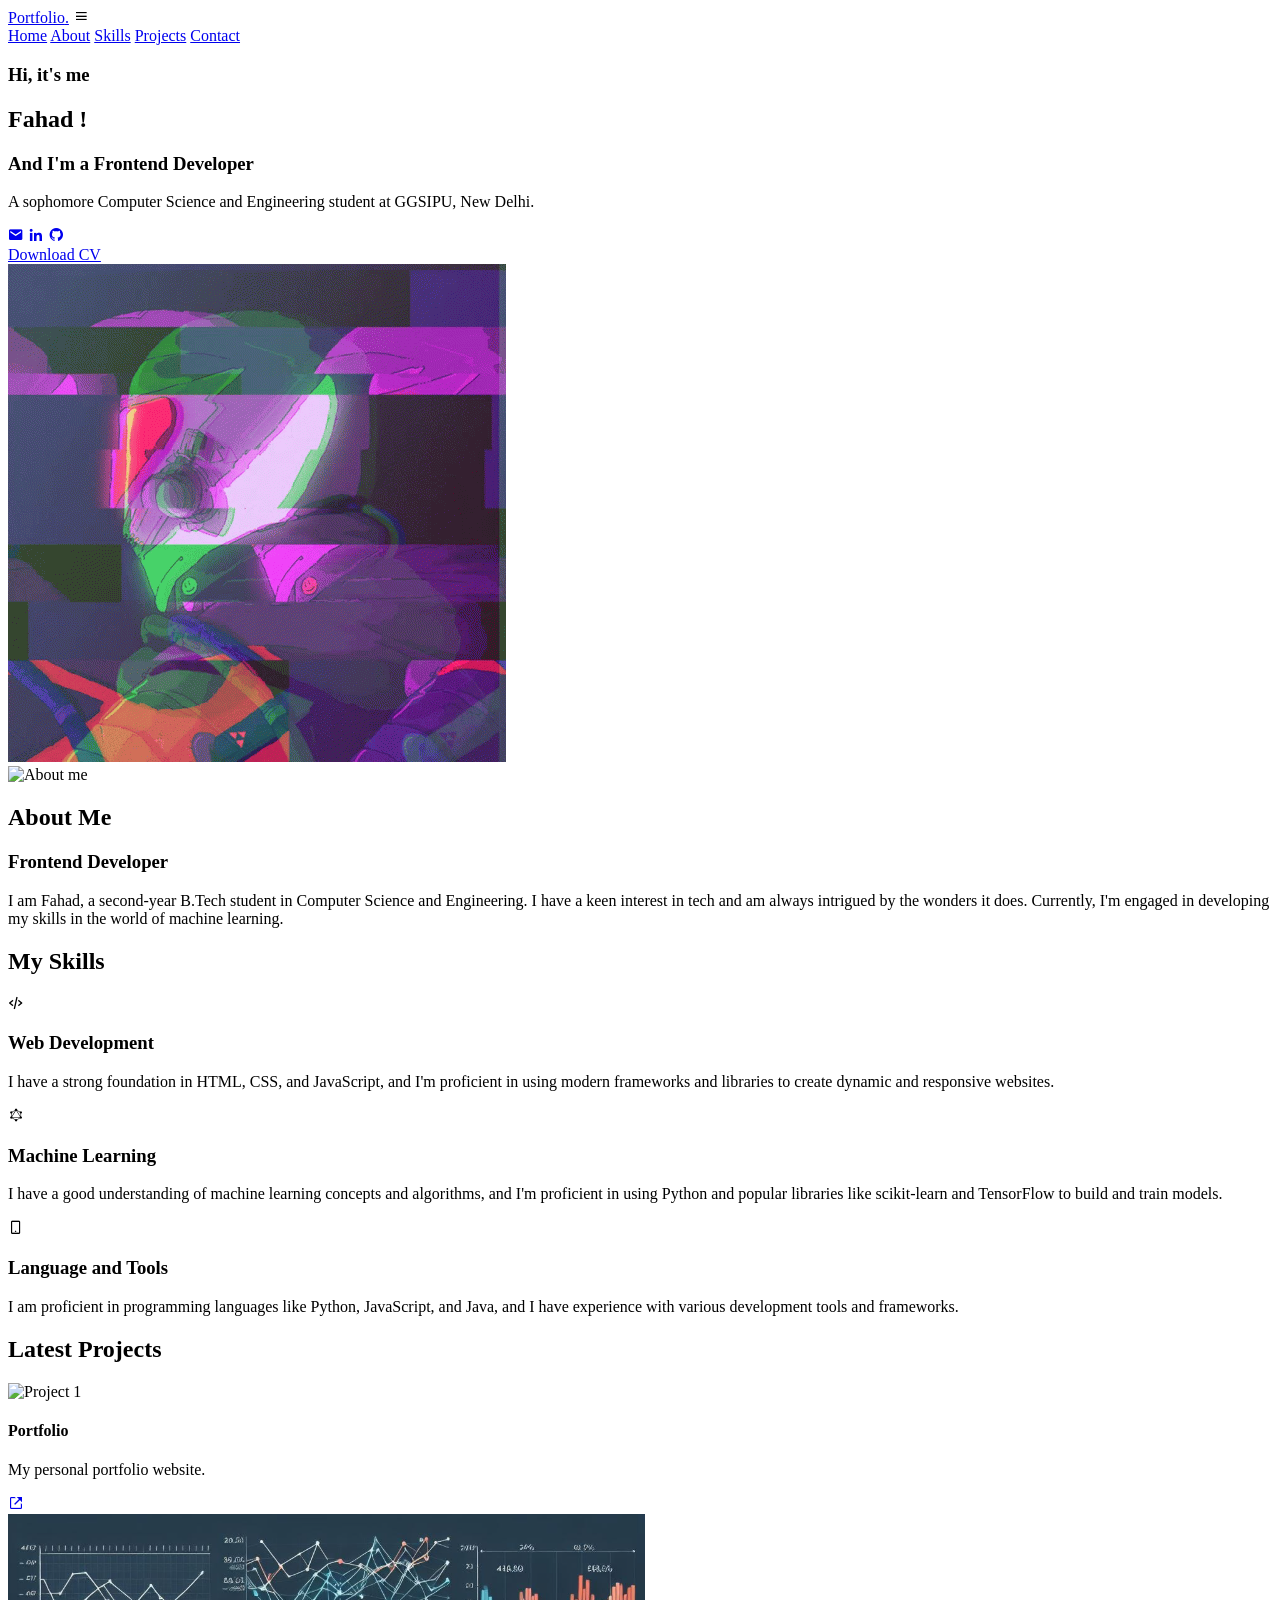
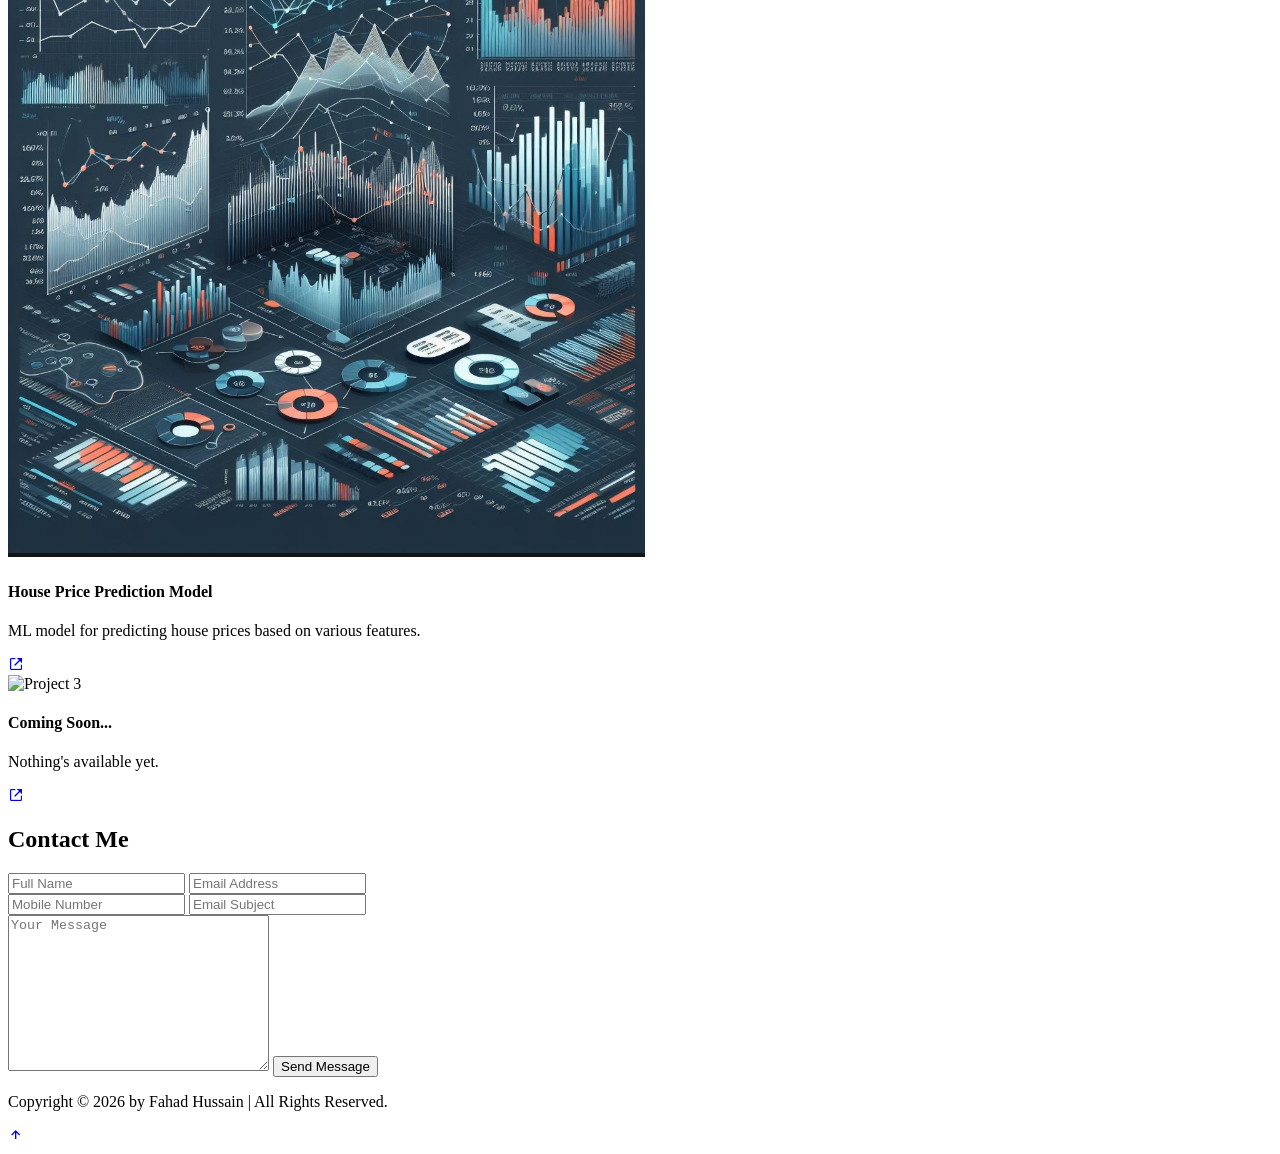
==== portfolio2.0/index.html @ 551f6c72 "Rename index.html to portfolio2.0/index.html" ====
<!DOCTYPE html>
<html lang="en">
<head>
  <meta charset="UTF-8" />
  <meta name="viewport" content="width=device-width, initial-scale=1.0" />
  <title>Portfolio | FAHAD HUSSAIN</title>
  <link rel="stylesheet" href="style.css" />
  <!-- Boxicons CDN (icons) -->
  <link href="https://unpkg.com/boxicons@2.1.4/css/boxicons.min.css" rel="stylesheet" />
</head>
<body>
  <header class="header">
    <a href="#" class="logo">Portfolio<span>.</span></a>

    <i class="bx bx-menu" id="menu-icon"></i>

    <nav class="navbar">
      <a href="#home" class="active">Home</a>
      <a href="#about">About</a>
      <a href="#skills">Skills</a>
      <a href="#portfolio">Projects</a>
      <a href="#contact">Contact</a>
    </nav>
  </header>

  <section class="home" id="home">
    <div class="home-content">
      <h3>Hi, it's me</h3>
      <h1>Fahad !</h1>
      <h3>And I'm a <span class="multiple-text">Frontend Developer</span></h3>
      <p>
        A sophomore Computer Science and Engineering student at GGSIPU, New Delhi.      </p>
      <div class="social-media">
        <a href="mailto:01amfahad@gmail.com"><i class="bx bxs-envelope"></i></a>
        <a href="https://www.linkedin.com/in/fahad-hussain-039321322"><i class="bx bxl-linkedin"></i></a>
        <a href="https://github.com/YoursTruly-02"><i class="bx bxl-github"></i></a>
        <!-- <a href="#"><i class="bx bxl-facebook"></i></a> -->
      </div>
      <a href="cv ccv ccv cv" class="btn">Download CV</a>
    </div>

    <div class="home-img">
      <img src="akira-cyber.gif" alt="Profile" />
    </div>
  </section>

  <section class="about" id="about">
    <div class="about-img">
      <img src="1259797.png" alt="About me" />
    </div>

    <div class="about-content">
      <h2 class="heading">About <span>Me</span></h2>
      <h3>Frontend Developer</h3>
      <p>
        I am Fahad, a second-year B.Tech student in Computer Science and Engineering. I have a keen interest in tech and am always intrigued by the wonders it does. Currently, I'm engaged in developing my skills in the world of machine learning.      </p>
      <!-- <a href="#" class="btn">Read More</a> -->
    </div>
  </section>

  <section class="skills" id="skills">
    <h2 class="heading">My <span>Skills</span></h2>

    <div class="skills-container">
      <div class="skills-box">
        <i class="bx bx-code-alt"></i>
        <h3>Web Development</h3>
        <p>
          I have a strong foundation in HTML, CSS, and JavaScript, and I'm proficient in using modern frameworks and libraries to create dynamic and responsive websites.
        </p>
        <!-- <a href="#" class="btn">Read More</a> -->
      </div>

      <div class="skills-box">
        <i class='bx bxl-graphql'></i>        <h3>Machine Learning</h3>
        <p>
          I have a good understanding of machine learning concepts and algorithms, and I'm proficient in using Python and popular libraries like scikit-learn and TensorFlow to build and train models.
        </p>
        <!-- <a href="#" class="btn">Read More</a> -->
      </div>

      <div class="skills-box">
        <i class="bx bx-mobile-alt"></i>
        <h3>Language and Tools</h3>
        <p>
          I am proficient in programming languages like Python, JavaScript, and Java, and I have experience with various development tools and frameworks.
        </p>
        <!-- <a href="#" class="btn">Read More</a> -->
      </div>
    </div>
  </section>

  <section class="portfolio" id="portfolio">
    <h2 class="heading">Latest <span>Projects</span></h2>

    <div class="portfolio-container">
      <div class="portfolio-box">
        <img src="portfolio2.jpg" alt="Project 1" />
        <div class="portfolio-layer">
          <h4>Portfolio</h4>
          <p>My personal portfolio website.</p>
          <a href="#home"><i class="bx bx-link-external"></i></a>
        </div>
      </div>

      <div class="portfolio-box">
        <img src="graph.png" alt="Project 2" />
        <div class="portfolio-layer">
          <h4>House Price Prediction Model</h4>
          <p>ML model for predicting house prices based on various features.</p>
          <a href="#"><i class="bx bx-link-external"></i></a>
        </div>
      </div>

      <div class="portfolio-box">
        <img src="portfolio5.jpg" alt="Project 3" />
        <div class="portfolio-layer">
          <h4>Coming Soon...</h4>
          <p>Nothing's available yet.</p>
          <a href="#"><i class="bx bx-link-external"></i></a>
        </div>
      </div>

      <!-- <div class="portfolio-box">
        <img src="portfolio4.jpg" alt="Project 4" />
        <div class="portfolio-layer">
          <h4>Coming Soon...</h4>
          <p>Nothing's available yet.</p>
          <a href="#"><i class="bx bx-link-external"></i></a>
        </div>
      </div>
    </div> -->
  </section>

  <section class="contact" id="contact">
    <h2 class="heading">Contact <span>Me</span></h2>

    <form action="#">
      <div class="input-box">
        <input type="text" placeholder="Full Name" />
        <input type="email" placeholder="Email Address" />
      </div>
      <div class="input-box">
        <input type="number" placeholder="Mobile Number" />
        <input type="text" placeholder="Email Subject" />
      </div>
      <textarea cols="30" rows="10" placeholder="Your Message"></textarea>
      <input type="submit" value="Send Message" class="btn" />
    </form>
  </section>

  <footer class="footer">
    <div class="footer-text">
      <p>Copyright © 2026 by Fahad Hussain | All Rights Reserved.</p>
    </div>

    <div class="footer-iconTop">
      <a href="#home"><i class="bx bx-up-arrow-alt"></i></a>
    </div>
  </footer>

  <!-- ScrollReveal -->
  <script src="https://unpkg.com/scrollreveal"></script>
  <!-- Typed.js -->
  <script src="https://unpkg.com/typed.js@2.1.0/dist/typed.umd.js"></script>
  <script src="script.js"></script>
</body>
</html>
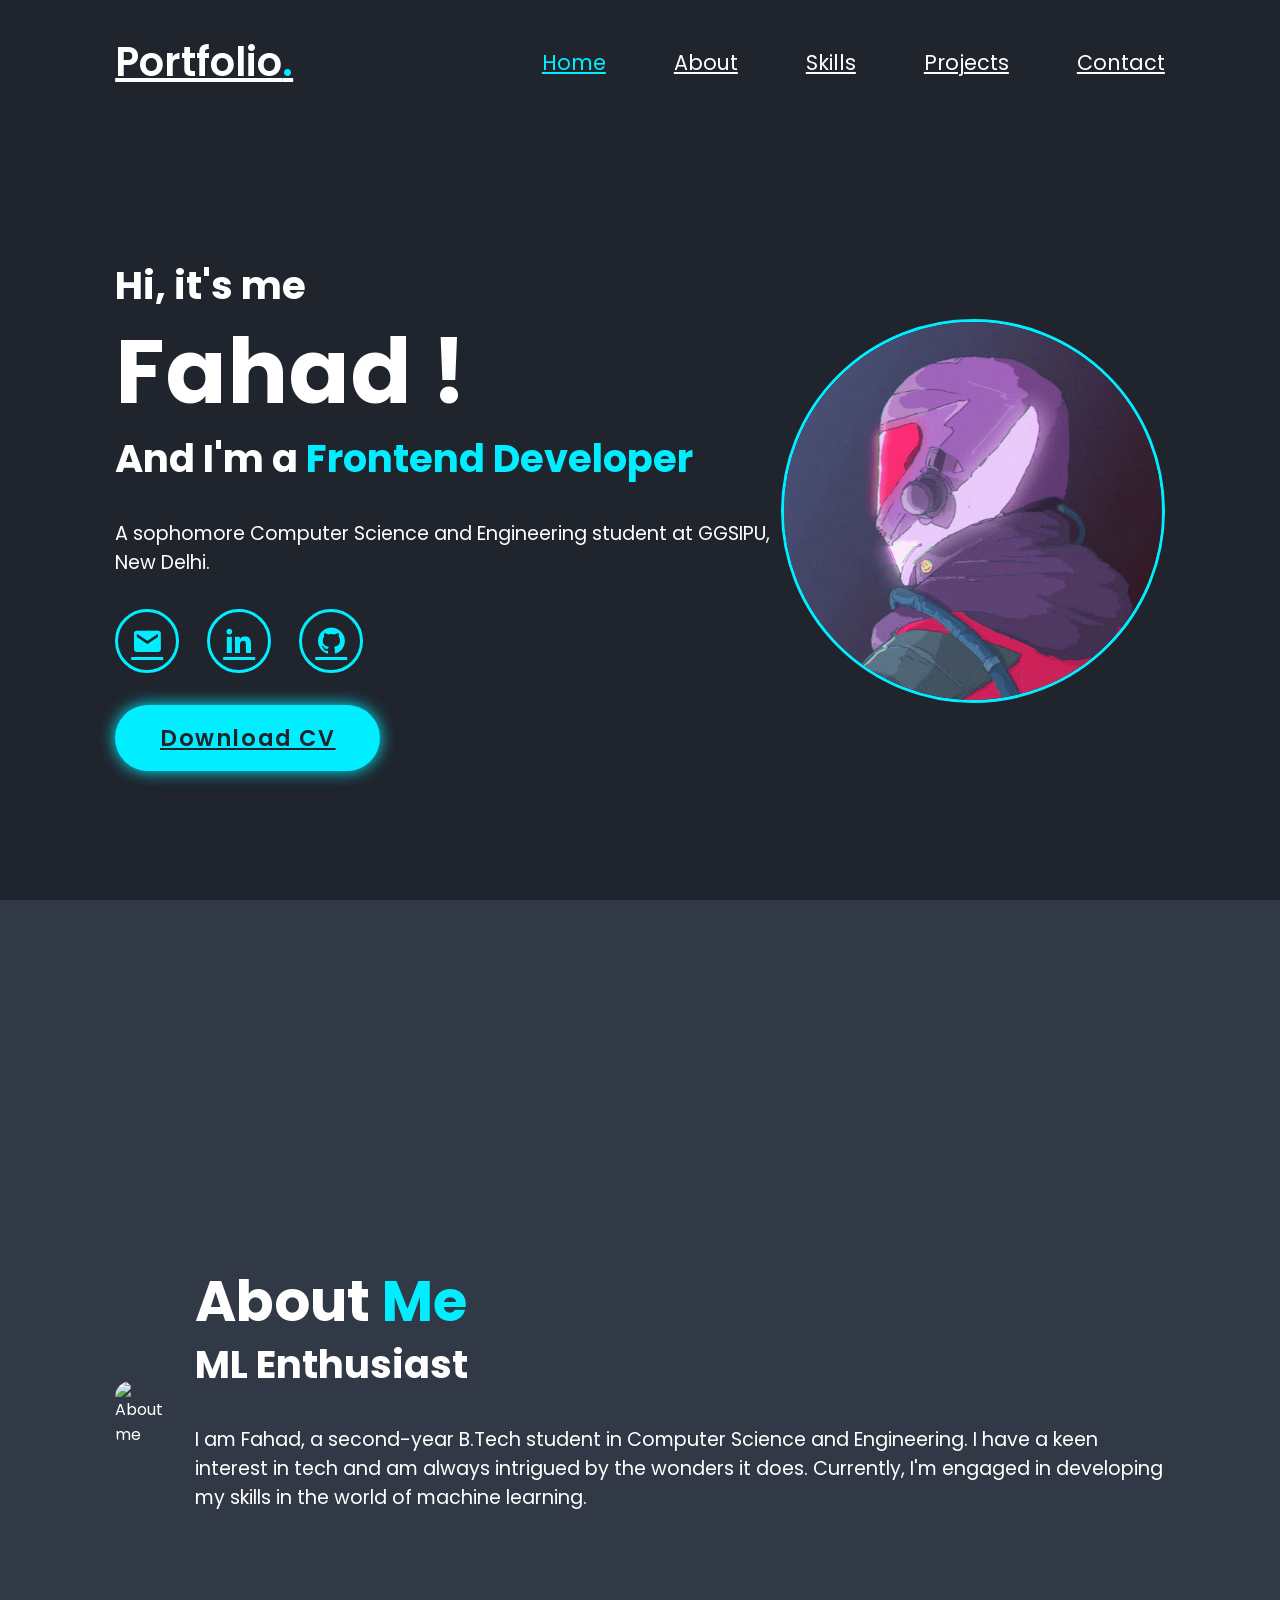
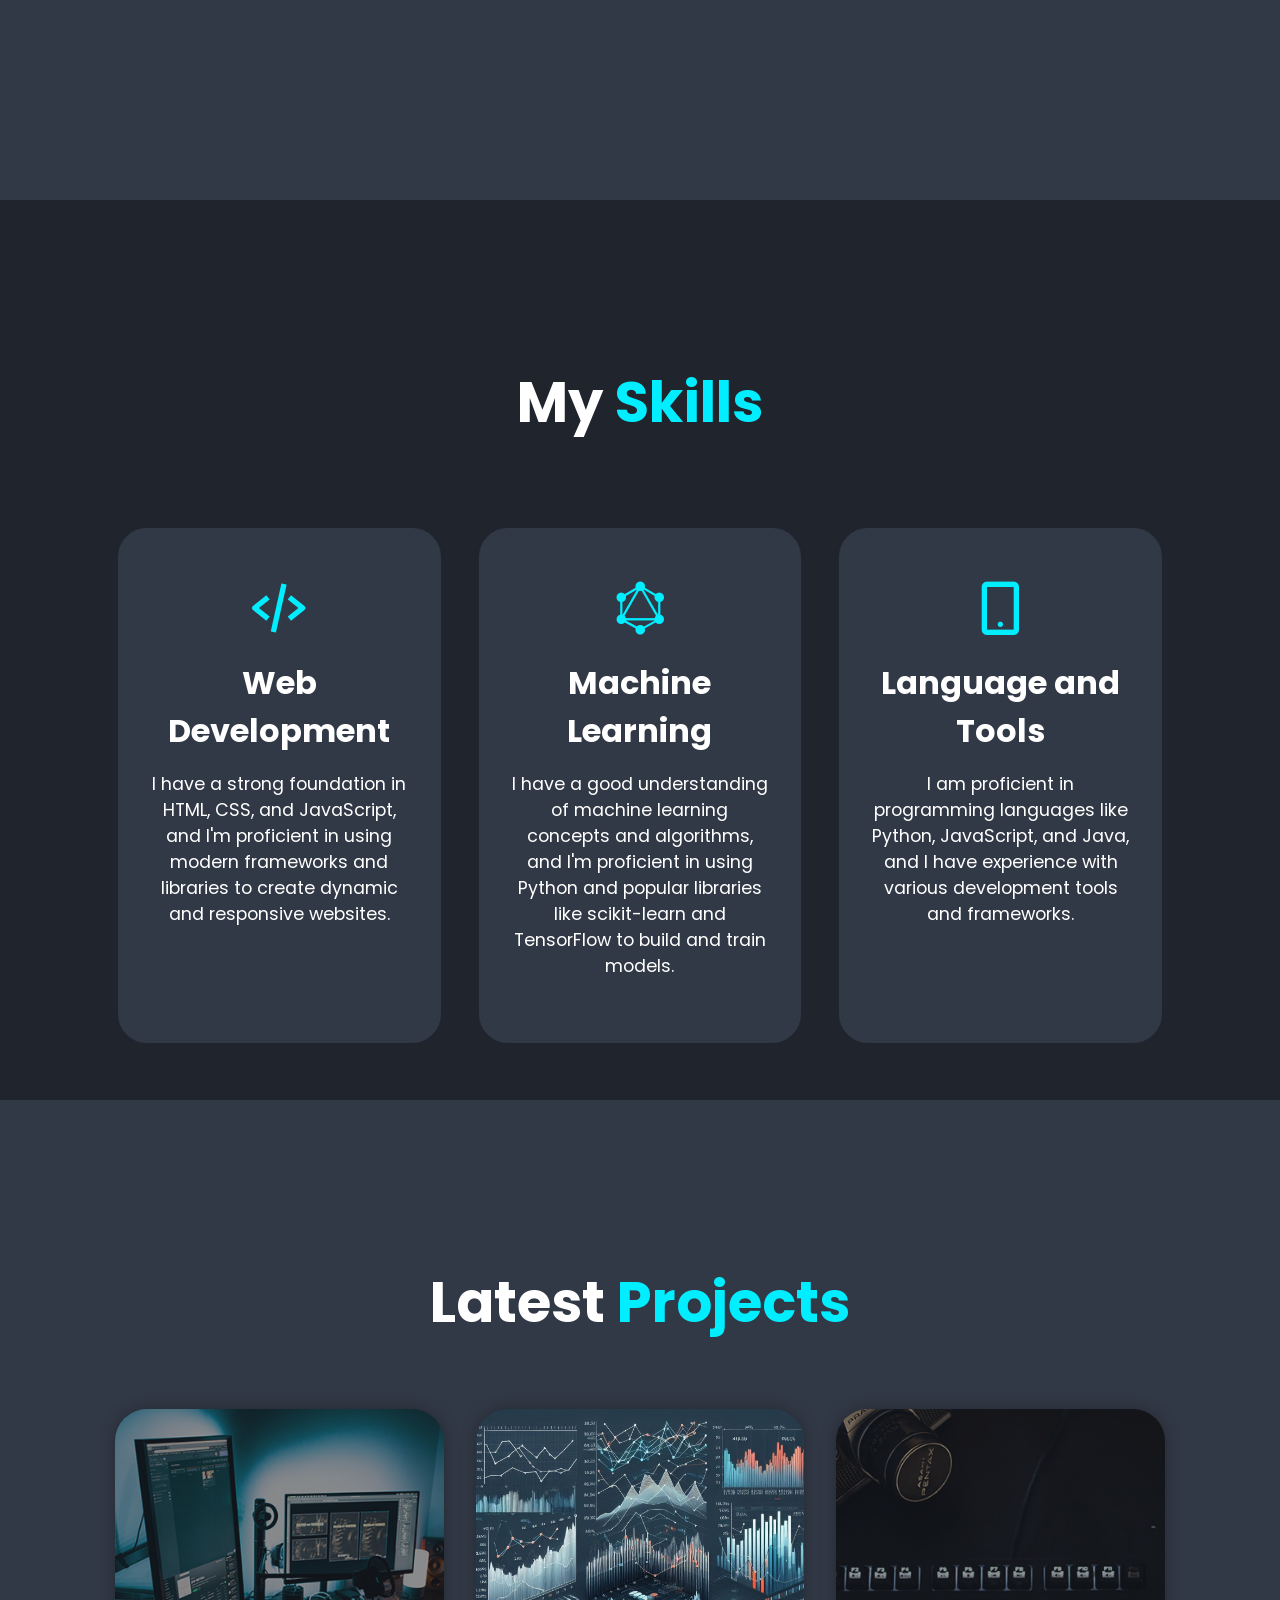
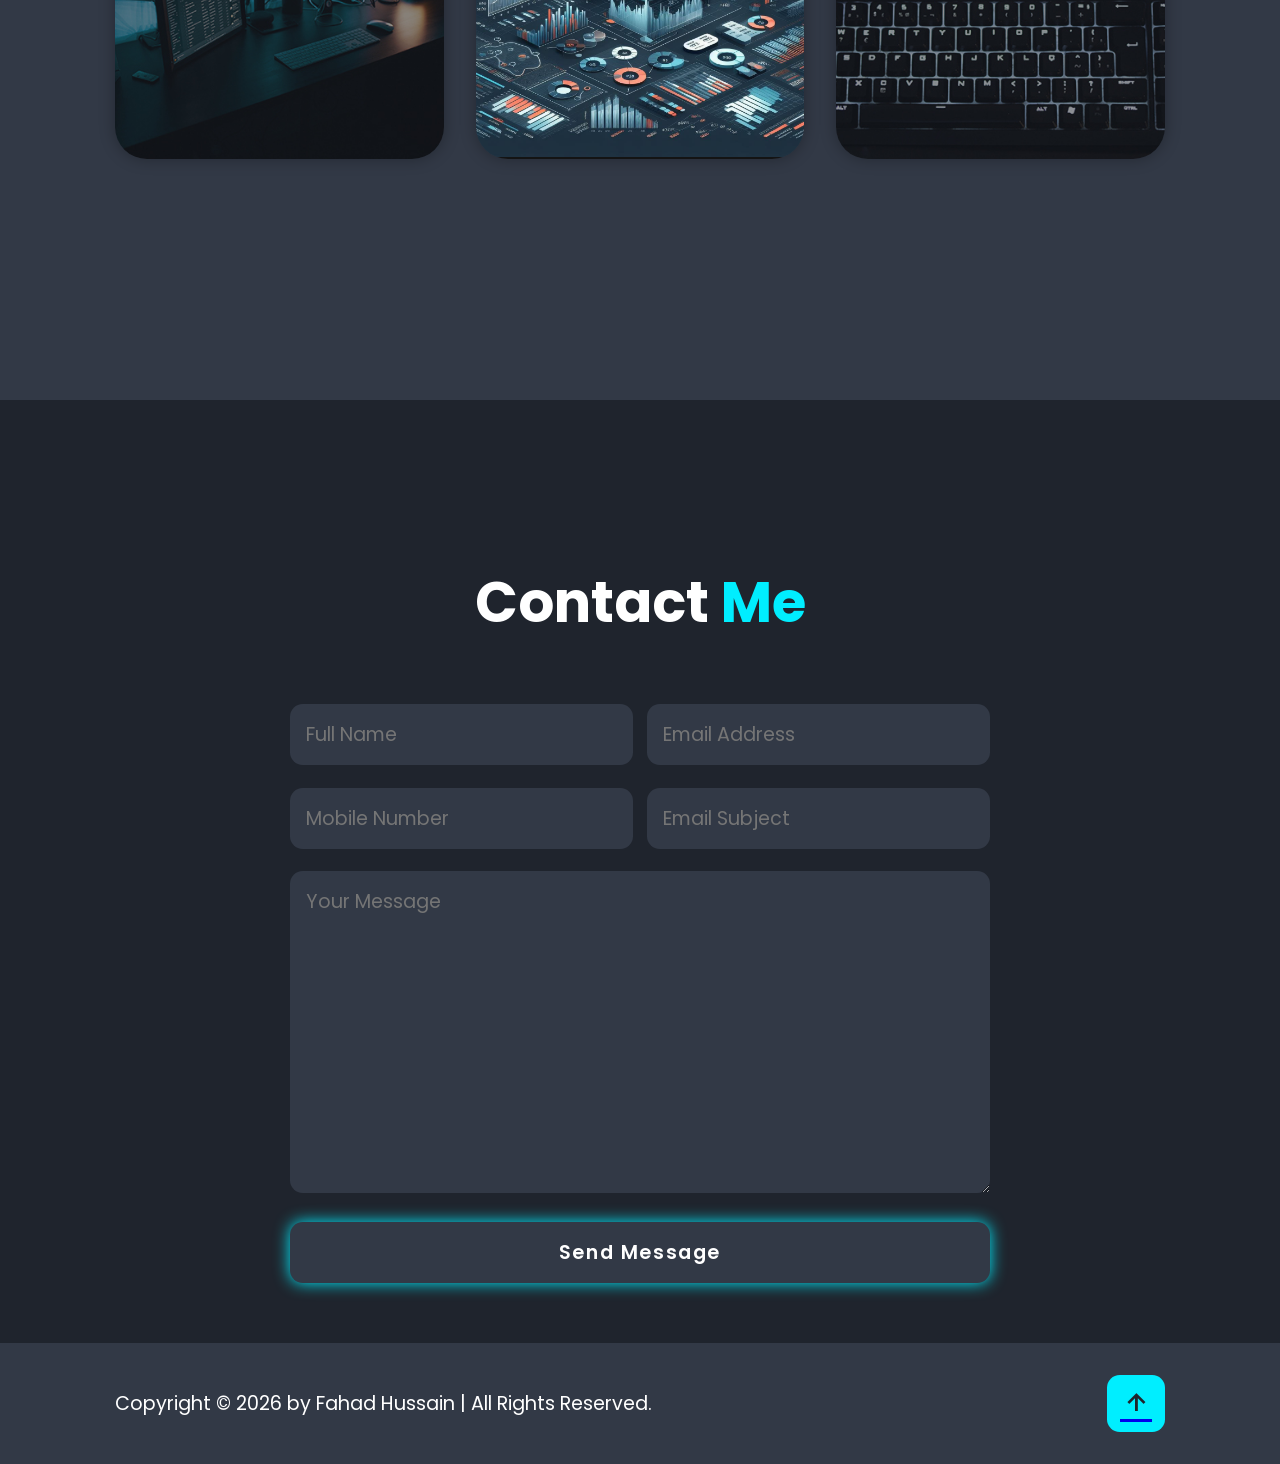
==== commit 01cc8683: "Revise portfolio2.0/index.html content and layout Updated the portfolio webpage with new content and" ====
--- a/portfolio2.0/index.html
+++ b/portfolio2.0/index.html
@@ -51,7 +51,7 @@
 
     <div class="about-content">
       <h2 class="heading">About <span>Me</span></h2>
-      <h3>Frontend Developer</h3>
+      <h3>ML Enthusiast</h3>
       <p>
         I am Fahad, a second-year B.Tech student in Computer Science and Engineering. I have a keen interest in tech and am always intrigued by the wonders it does. Currently, I'm engaged in developing my skills in the world of machine learning.      </p>
       <!-- <a href="#" class="btn">Read More</a> -->
--- a/portfolio2.0/style.css
+++ b/portfolio2.0/style.css
@@ -0,0 +1,456 @@
+@import url("https://fonts.googleapis.com/css2?family=Poppins:wght@300;400;500;600;700;800;900&display=swap");
+
+* {
+  margin: 0;
+  padding: 0;
+  box-sizing: border-box;
+  scroll-behavior: smooth;
+  font-family: "Poppins", sans-serif;
+}
+
+:root {
+  --bg-color: #1f242d;
+  --second-bg-color: #323946;
+  --text-color: #fff;
+  --main-color: #0ef;
+}
+
+body {
+  background: var(--bg-color);
+  color: var(--text-color);
+}
+
+section {
+  min-height: 100vh;
+  padding: 10rem 9% 2rem;
+}
+
+/* Header */
+
+.header {
+  position: fixed;
+  top: 0;
+  left: 0;
+  width: 100%;
+  padding: 2rem 9%;
+  background: var(--bg-color);
+  display: flex;
+  justify-content: space-between;
+  align-items: center;
+  z-index: 100;
+}
+
+.logo {
+  font-size: 2.5rem;
+  color: var(--text-color);
+  font-weight: 600;
+  cursor: pointer;
+}
+
+.logo span {
+  color: var(--main-color);
+}
+
+.navbar a {
+  font-size: 1.3rem;
+  color: var(--text-color);
+  margin-left: 4rem;
+  transition: 0.3s;
+}
+
+.navbar a:hover,
+.navbar a.active {
+  color: var(--main-color);
+}
+
+#menu-icon {
+  font-size: 3.6rem;
+  color: var(--text-color);
+  display: none;
+  cursor: pointer;
+}
+
+/* Home */
+
+.home {
+  display: flex;
+  justify-content: center;
+  align-items: center;
+}
+
+.home-content h3 {
+  font-size: 2.4rem;
+  font-weight: 700;
+}
+
+.home-content h3:nth-of-type(2) {
+  margin-bottom: 2rem;
+}
+
+span {
+  color: var(--main-color);
+}
+
+.home-content h1 {
+  font-size: 5.6rem;
+  font-weight: 700;
+  line-height: 1.3;
+}
+
+.home-content p {
+  font-size: 1.2rem;
+  margin-top: 1rem;
+}
+
+.home-img img {
+  width: 30vw;
+  border-radius: 50%;
+  border: 3px solid var(--main-color);
+}
+
+/* Social & button */
+
+.social-media a {
+  display: inline-flex;
+  justify-content: center;
+  align-items: center;
+  width: 4rem;
+  height: 4rem;
+  background: transparent;
+  border: 0.2rem solid var(--main-color);
+  border-radius: 50%;
+  font-size: 2rem;
+  color: var(--main-color);
+  margin: 2rem 1.5rem 2rem 0;
+  transition: 0.3s;
+}
+
+.social-media a:hover {
+  background: var(--main-color);
+  color: var(--bg-color);
+  box-shadow: 0 0 1rem var(--main-color);
+}
+
+.btn {
+  display: inline-block;
+  padding: 1rem 2.8rem;
+  background: var(--main-color);
+  border-radius: 4rem;
+  box-shadow: 0 0 1rem var(--main-color);
+  font-size: 1.4rem;
+  color: var(--bg-color);
+  letter-spacing: 0.1rem;
+  font-weight: 600;
+  transition: 0.3s;
+}
+
+.btn:hover {
+  box-shadow: none;
+}
+
+/* About */
+
+.about {
+
+  display: flex;
+  justify-content: center;
+  align-items: center;
+  gap: 2rem;
+  background: var(--second-bg-color);
+  /* height: 100vh; */
+
+}
+
+.about-img img {
+  width: 30vw;
+  border-radius: 1rem;
+}
+
+.heading {
+  text-align: center;
+  font-size: 3.5rem;
+}
+
+.about-content h2 {
+  text-align: left;
+  line-height: 1.2;
+}
+
+.about-content h3 {
+  font-size: 2.4rem;
+}
+
+.about-content p {
+  font-size: 1.2rem;
+  margin: 2rem 0 3rem;
+}
+
+/* Skills */
+
+.skills h2 {
+  margin-bottom: 5rem;
+}
+
+.skills-container {
+  display: grid;
+  grid-template-columns: repeat(3, minmax(0, 1fr));
+  gap: 2rem;
+}
+
+.skills-box {
+  background: var(--second-bg-color);
+  padding: 3rem 2rem 4rem;
+  border-radius: 2rem;
+  text-align: center;
+  border: 0.2rem solid var(--bg-color);
+  transition: 0.3s;
+}
+
+.skills-box:hover {
+  border-color: var(--main-color);
+  transform: translateY(-0.5rem);
+}
+
+.skills-box i {
+  font-size: 4rem;
+  color: var(--main-color);
+}
+
+.skills-box h3 {
+  font-size: 2rem;
+  margin: 1rem 0;
+}
+
+.skills-box p {
+  font-size: 1.1rem;
+}
+
+/* Portfolio */
+
+.portfolio {
+  background: var(--second-bg-color);
+  /* display: flex;
+  flex-wrap: wrap;
+  justify-content: center */
+}
+
+.portfolio h2 {
+  margin-bottom: 4rem;
+}
+
+.portfolio-container {
+  display: grid;
+  grid-template-columns: repeat(auto-fit, minmax(0, 1fr)); /* //0 to 300px */
+  gap: 2rem;
+}
+
+.portfolio-box {
+  position: relative;
+  border-radius: 2rem;
+  overflow: hidden;
+  box-shadow: 0 0 1rem rgba(0, 0, 0, 0.3);
+  display: flex;
+  height: 350px;
+}
+
+.portfolio-box img {
+  width: 100%;
+  height: 100%;
+  object-fit: cover;
+  transition: 0.3s;
+}
+
+.portfolio-box:hover img {
+  transform: scale(1.1);
+}
+
+.portfolio-layer {
+  position: absolute;
+  inset: 0;
+  background: linear-gradient(rgba(0, 0, 0, 0.5), var(--main-color));
+  display: flex;
+  flex-direction: column;
+  justify-content: center;
+  align-items: center;
+  text-align: center;
+  padding: 0 2rem;
+  transform: translateY(100%);
+  transition: 0.3s;
+}
+
+.portfolio-box:hover .portfolio-layer {
+  transform: translateY(0);
+}
+
+.portfolio-layer h4 {
+  font-size: 2rem;
+}
+
+.portfolio-layer p {
+  font-size: 1.1rem;
+  margin: 0.3rem 0 1rem;
+}
+
+.portfolio-layer a {
+  display: inline-flex;
+  justify-content: center;
+  align-items: center;
+  width: 4rem;
+  height: 4rem;
+  background: var(--text-color);
+  border-radius: 50%;
+}
+
+.portfolio-layer i {
+  font-size: 2rem;
+  color: var(--bg-color);
+}
+
+/* Contact */
+
+.contact h2 {
+  margin-bottom: 3rem;
+}
+
+.contact form {
+  max-width: 700px;
+  margin: 1rem auto;
+  text-align: center;
+}
+
+.contact form .input-box {
+  display: flex;
+  justify-content: space-between;
+  flex-wrap: wrap;
+}
+
+.contact form input,
+.contact form textarea {
+  width: 100%;
+  padding: 1rem;
+  font-size: 1.2rem;
+  color: var(--text-color);
+  background: var(--second-bg-color);
+  border-radius: 0.8rem;
+  border: none;
+  margin: 0.7rem 0;
+}
+
+.contact form .input-box input {
+  width: 49%;
+}
+
+.contact form textarea {
+  resize: vertical;
+}
+
+/* Footer */
+
+.footer {
+  background: var(--second-bg-color);
+  padding: 2rem 9%;
+  display: flex;
+  justify-content: space-between;
+  align-items: center;
+  flex-wrap: wrap;
+}
+
+.footer-text p {
+  font-size: 1.2rem;
+}
+
+.footer-iconTop a {
+  display: inline-flex;
+  justify-content: center;
+  align-items: center;
+  padding: 0.8rem;
+  background: var(--main-color);
+  border-radius: 0.8rem;
+}
+
+.footer-iconTop a i {
+  font-size: 2rem;
+  color: var(--bg-color);
+}
+
+/* Responsive */
+
+/* here */
+@media (max-width: 1200px) {
+    html { font-size: 55%; }  
+}
+
+@media (max-width: 991px) {
+  .header {
+    padding: 2rem 3%;
+  }
+  section {
+    padding: 10rem 3% 2rem;
+  }
+  .skills {
+    padding-bottom: 7rem;
+  }
+  .portfolio {
+    padding-bottom: 7rem;
+  }
+  .footer {
+    padding: 2rem 3%;
+  }
+}
+
+@media (max-width: 768px) {
+  #menu-icon {
+    display: block;
+  }
+  .navbar {
+    position: absolute;
+    top: 100%;
+    left: 0;
+    width: 100%;
+    padding: 1rem 3%;
+    background: var(--bg-color);
+    border-top: 0.1rem solid rgba(0, 0, 0, 0.2);
+    display: none;
+    flex-direction: column;
+  }
+  .navbar.active {
+    display: flex;
+  }
+  .navbar a {
+    margin: 1.5rem 0;
+  }
+  .home {
+    flex-direction: column;
+  }
+  .home-content h1 {
+    font-size: 3.5rem;
+  }
+  .home-img img {
+    width: 70vw;
+    margin-top: 3rem;
+  }
+  .about {
+    flex-direction: column;
+  }
+  .about-img img {
+    width: 70vw;
+  }
+  .skills-container {
+    grid-template-columns: repeat(1, minmax(0, 1fr));
+  }
+  .portfolio-container {
+    grid-template-columns: repeat(2, minmax(0, 1fr));
+  }
+}
+
+@media (max-width: 480px) {
+  .home-content h1 {
+    font-size: 2.8rem;
+  }
+  .portfolio-container {
+    grid-template-columns: 1fr;
+  }
+  .contact form .input-box input {
+    width: 100%;
+  }
+}
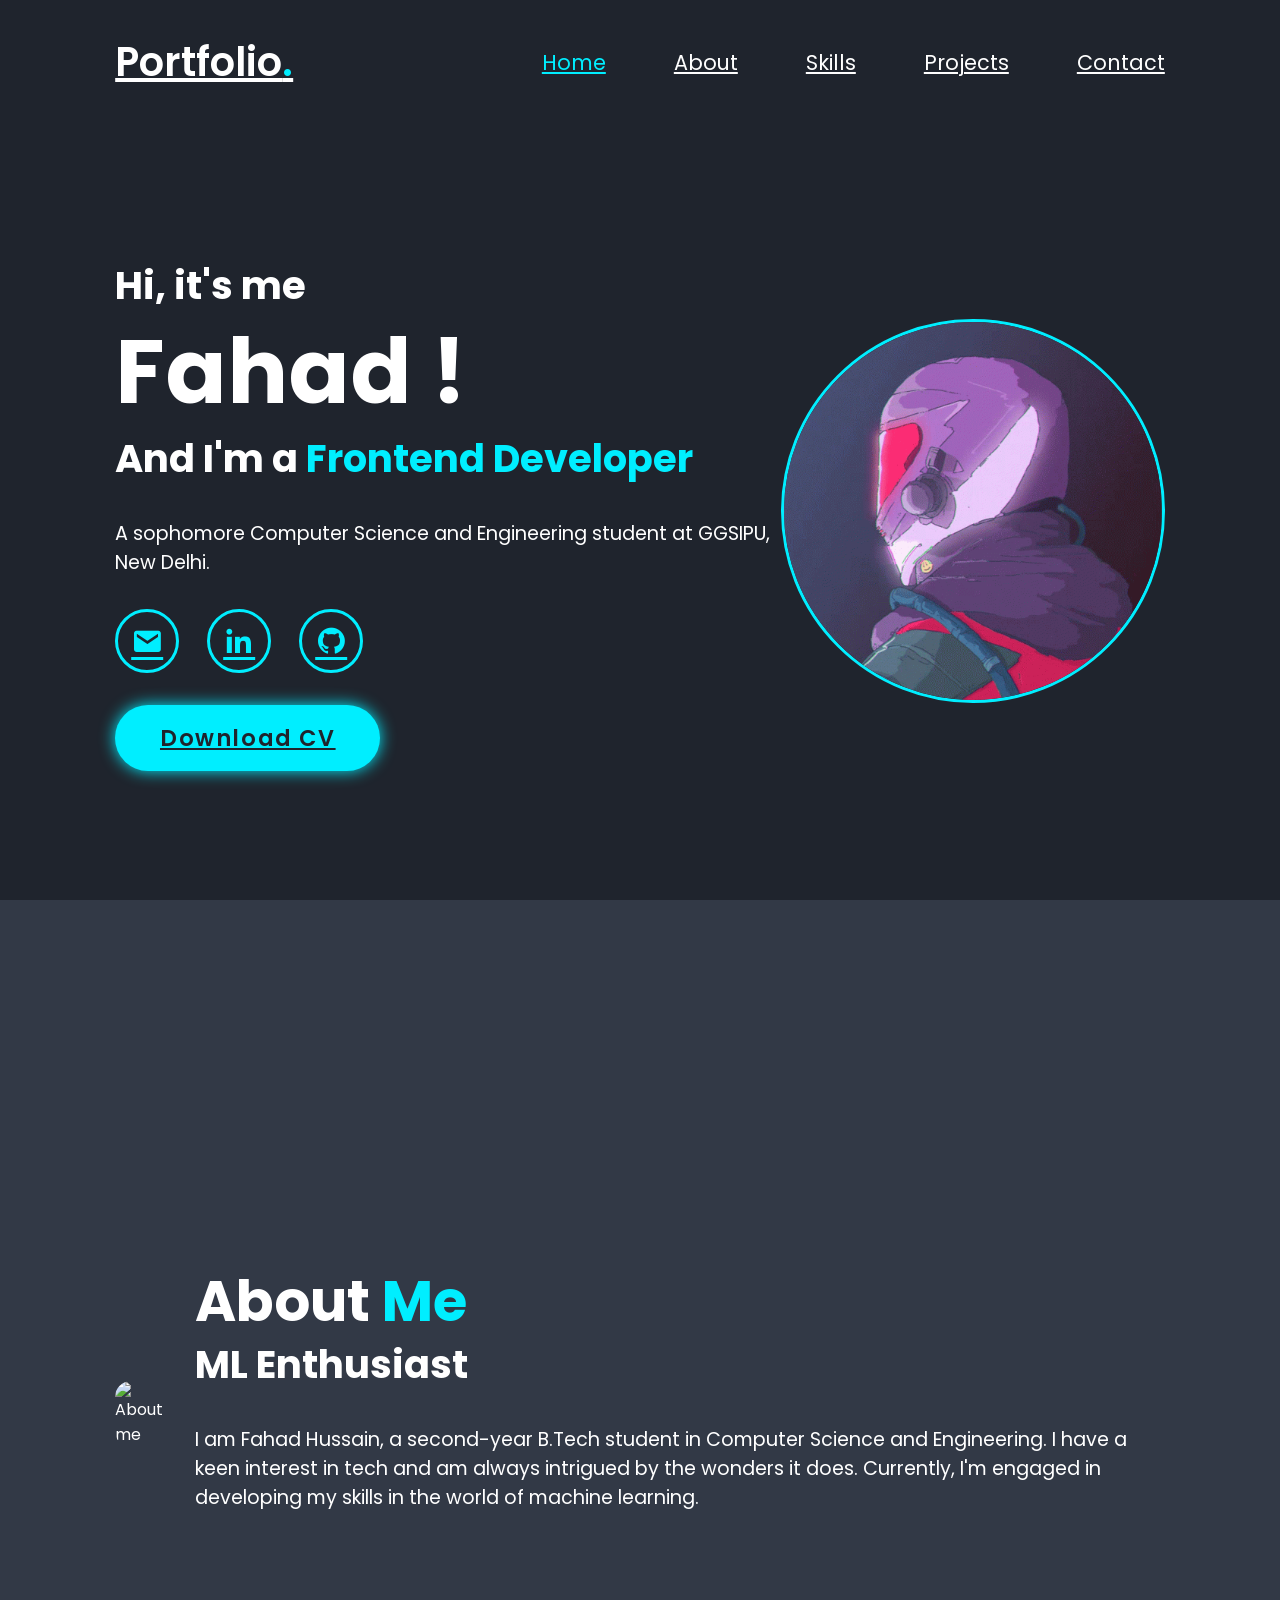
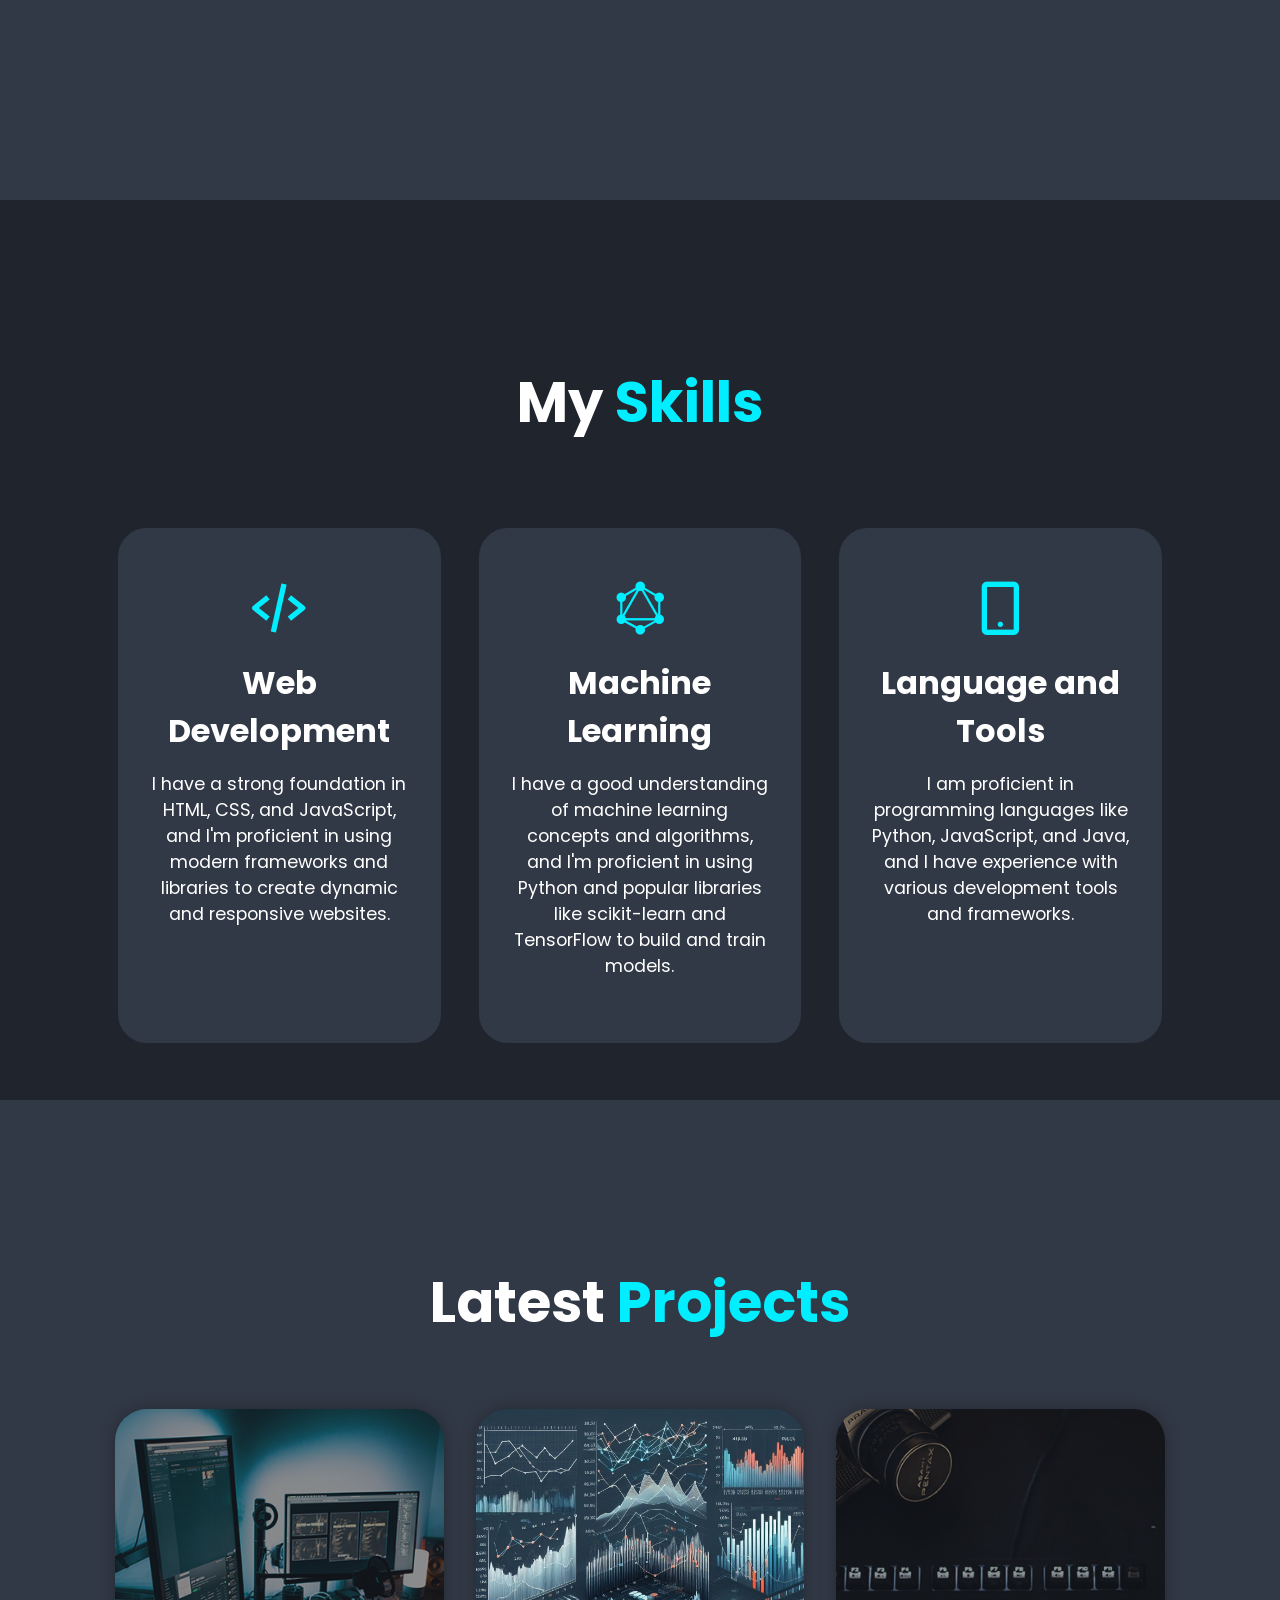
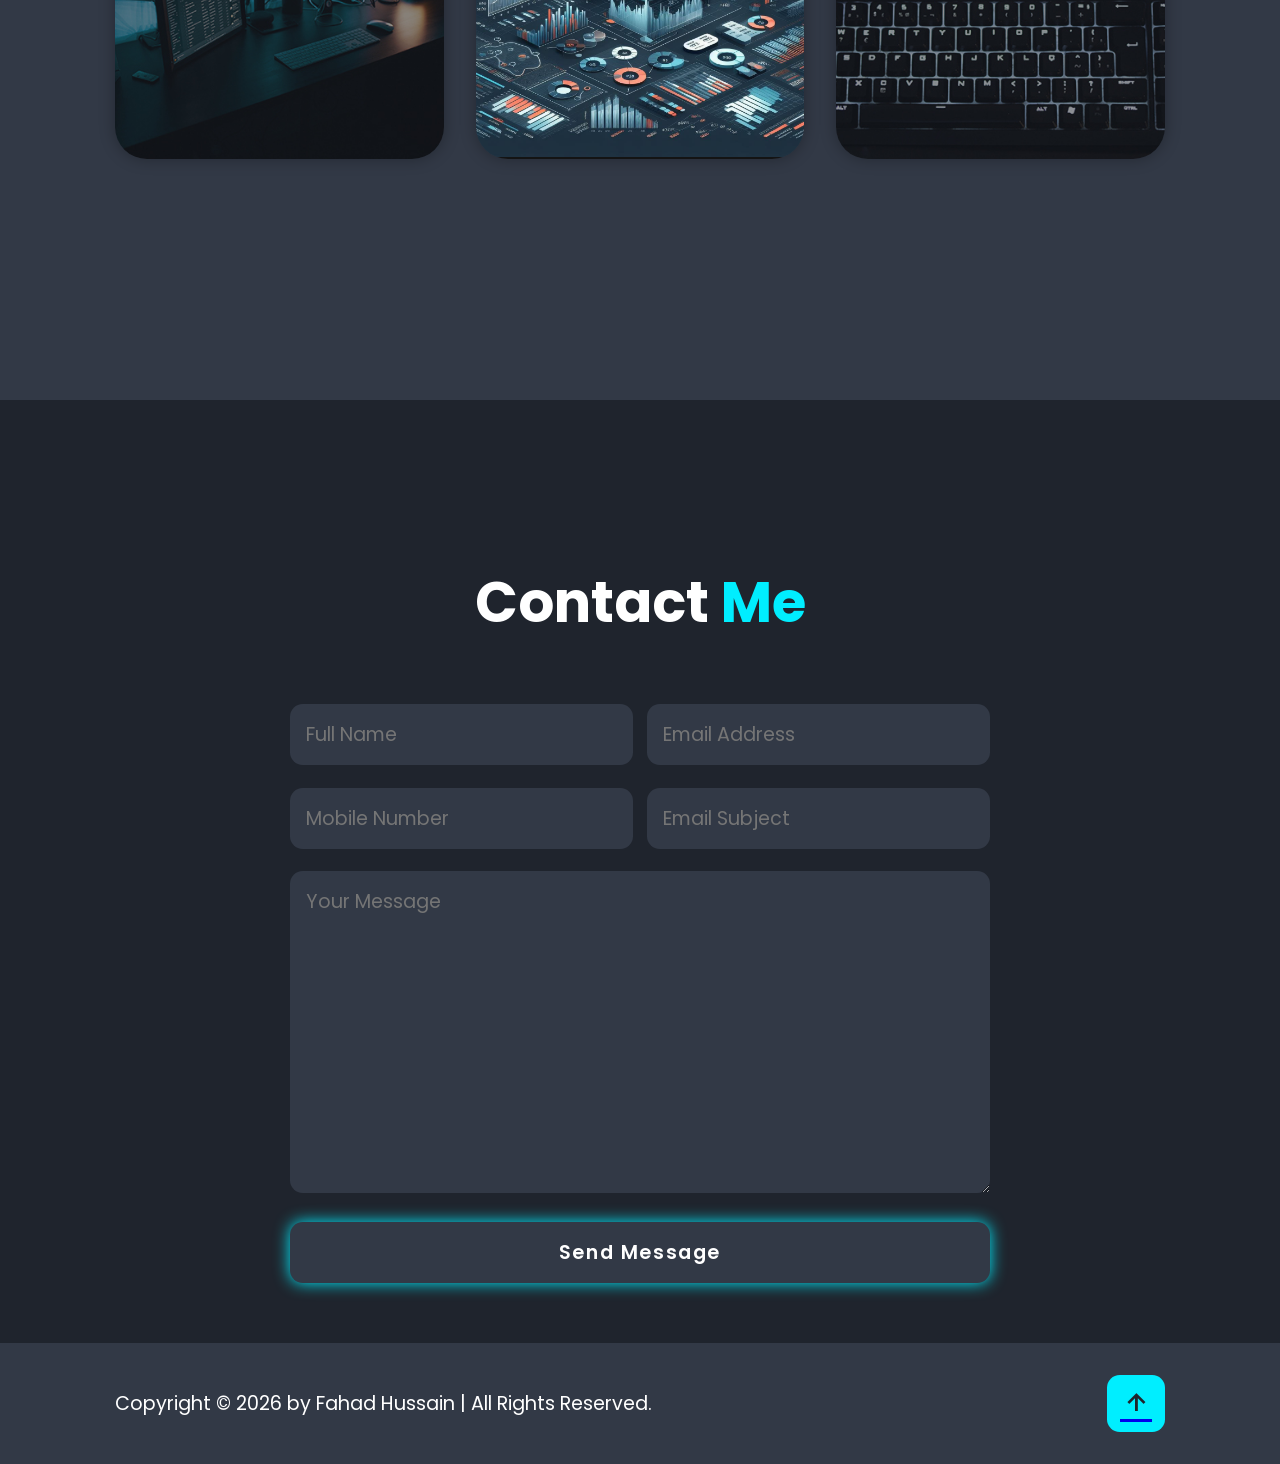
==== commit d50da75f: "Update index.html" ====
--- a/portfolio2.0/index.html
+++ b/portfolio2.0/index.html
@@ -53,7 +53,7 @@
       <h2 class="heading">About <span>Me</span></h2>
       <h3>ML Enthusiast</h3>
       <p>
-        I am Fahad, a second-year B.Tech student in Computer Science and Engineering. I have a keen interest in tech and am always intrigued by the wonders it does. Currently, I'm engaged in developing my skills in the world of machine learning.      </p>
+        I am Fahad Hussain, a second-year B.Tech student in Computer Science and Engineering. I have a keen interest in tech and am always intrigued by the wonders it does. Currently, I'm engaged in developing my skills in the world of machine learning.      </p>
       <!-- <a href="#" class="btn">Read More</a> -->
     </div>
   </section>
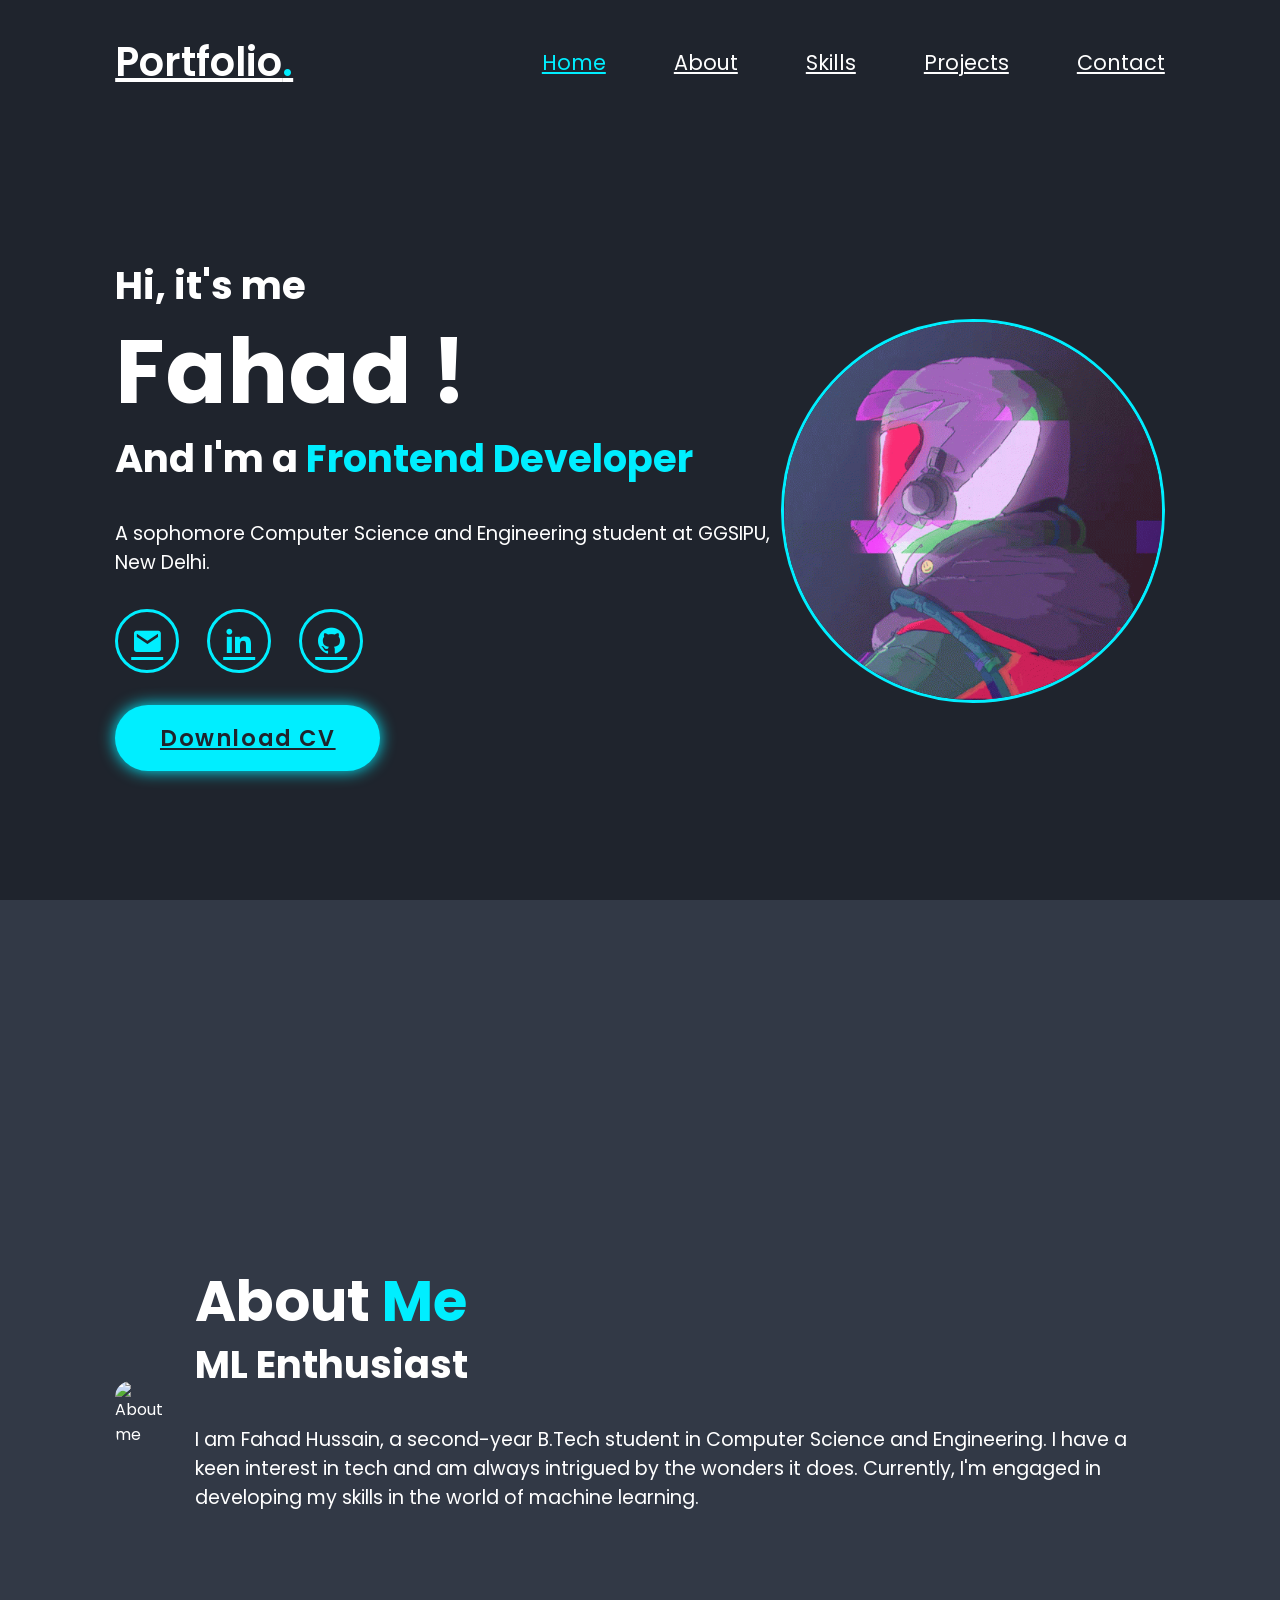
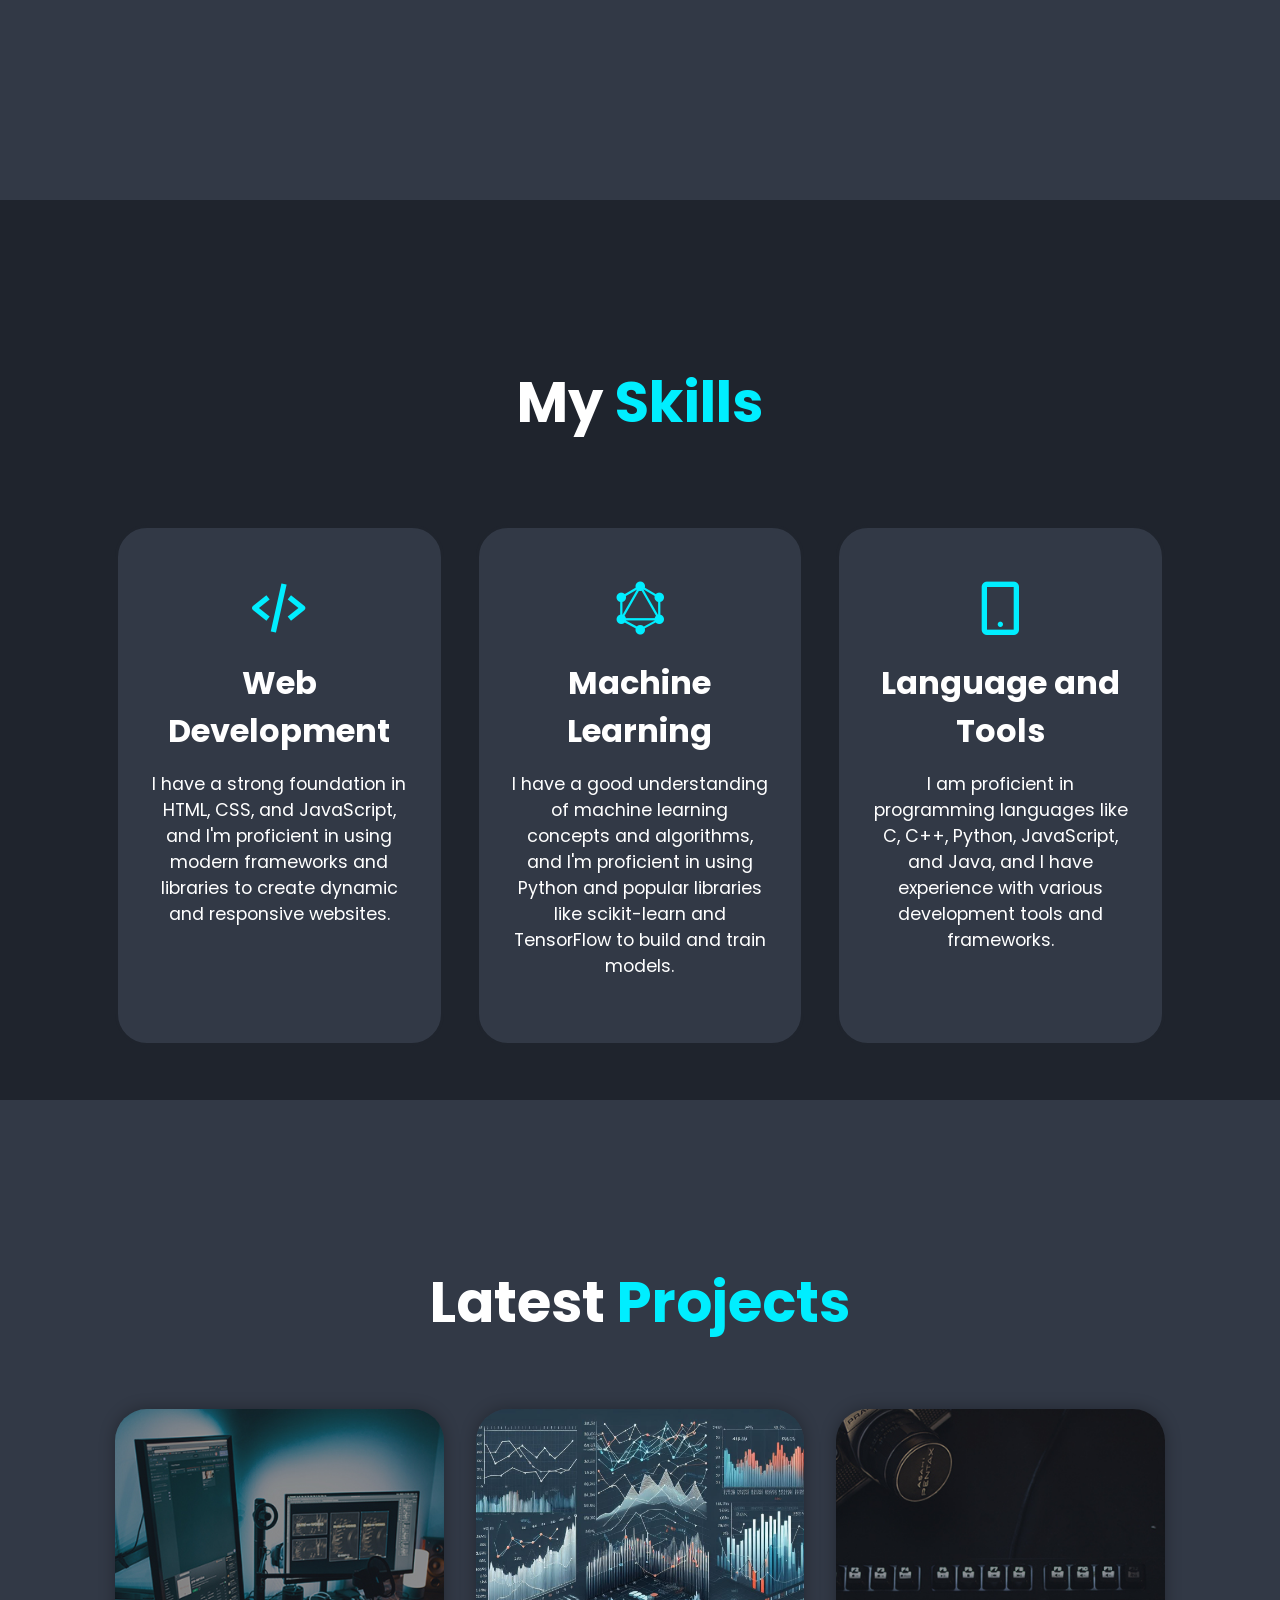
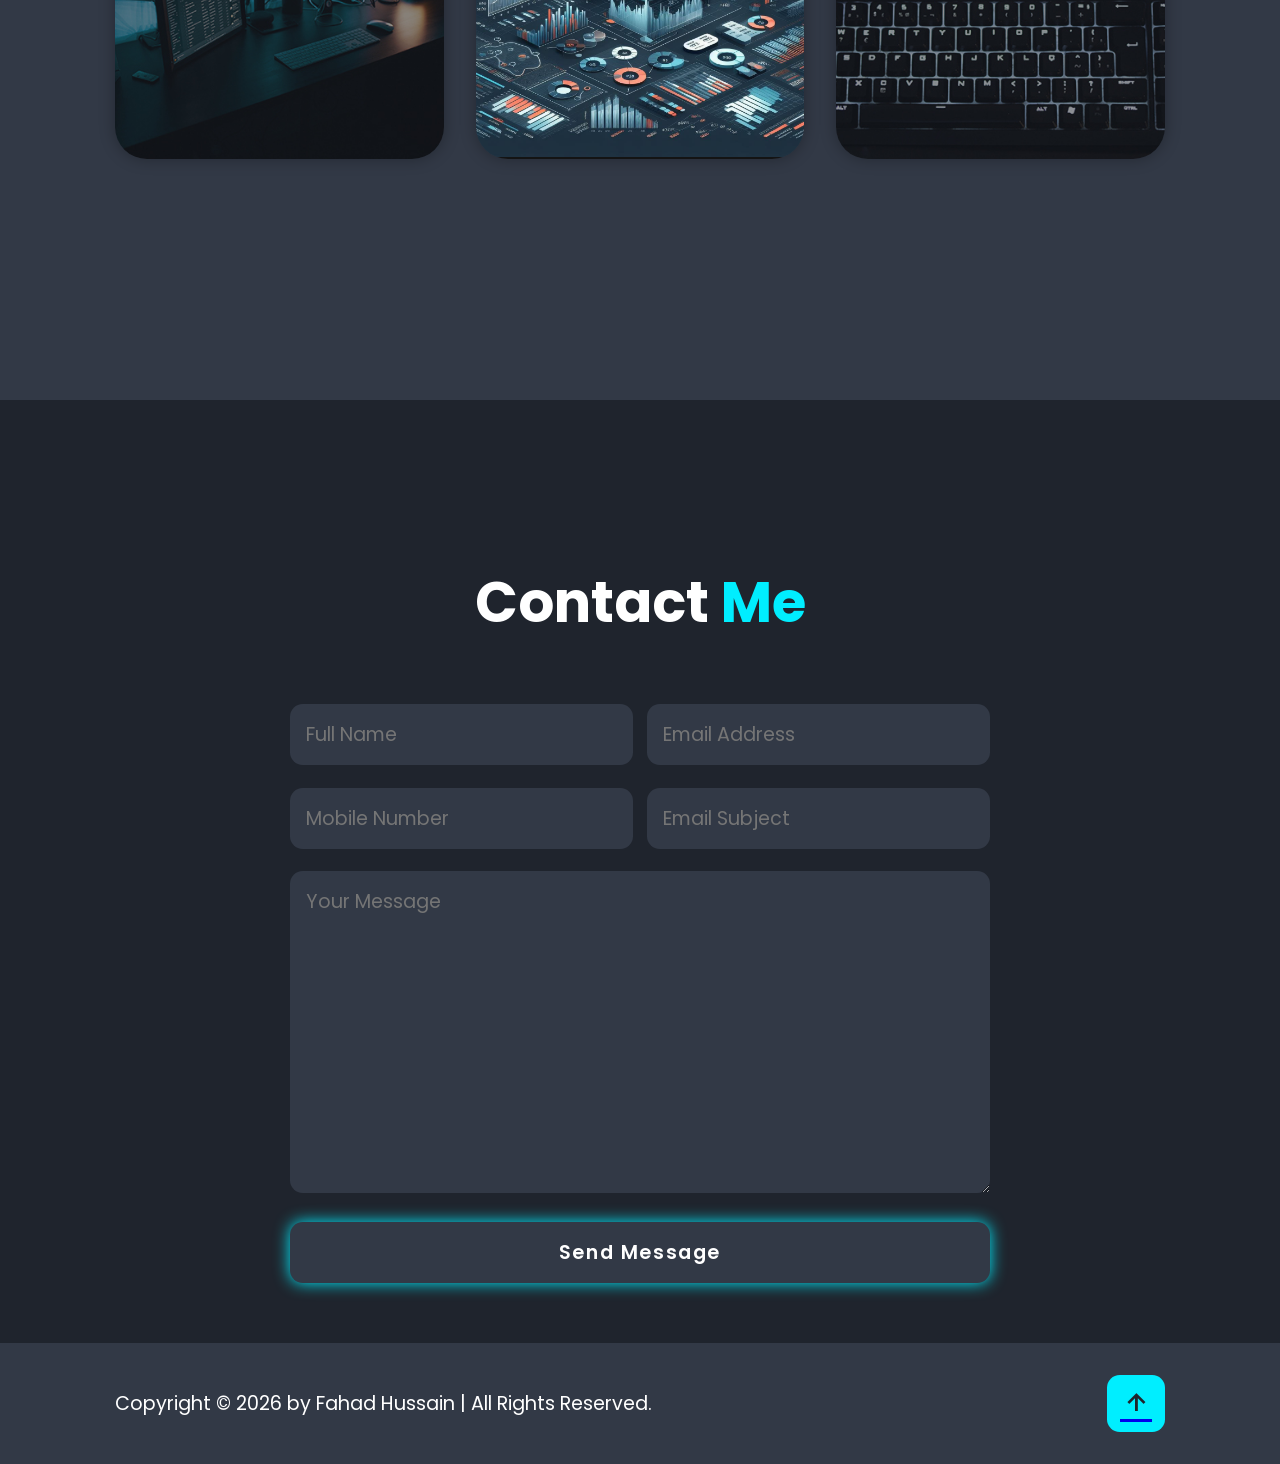
==== commit 8c90055e: "Fix HTML formatting and update content" ====
--- a/portfolio2.0/index.html
+++ b/portfolio2.0/index.html
@@ -83,7 +83,7 @@
         <i class="bx bx-mobile-alt"></i>
         <h3>Language and Tools</h3>
         <p>
-          I am proficient in programming languages like Python, JavaScript, and Java, and I have experience with various development tools and frameworks.
+          I am proficient in programming languages like C, C++, Python, JavaScript, and Java, and I have experience with various development tools and frameworks.
         </p>
         <!-- <a href="#" class="btn">Read More</a> -->
       </div>
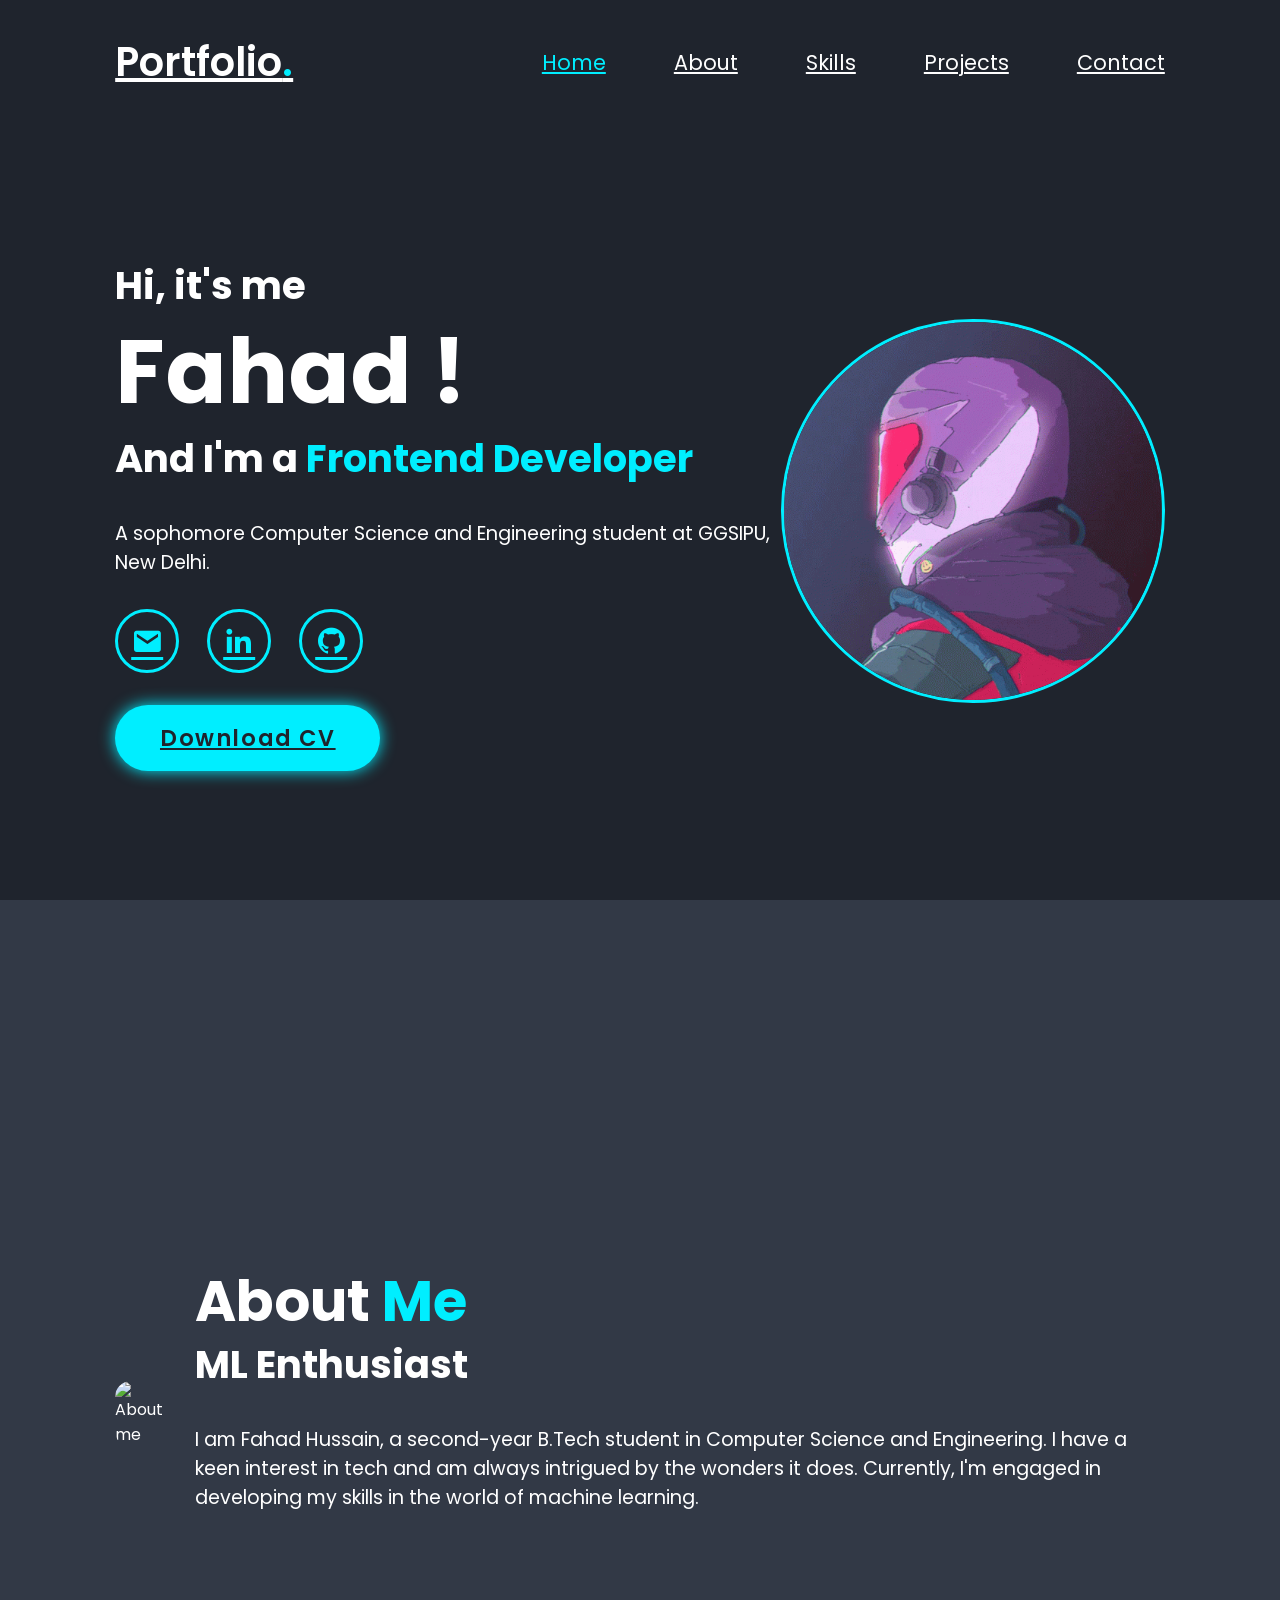
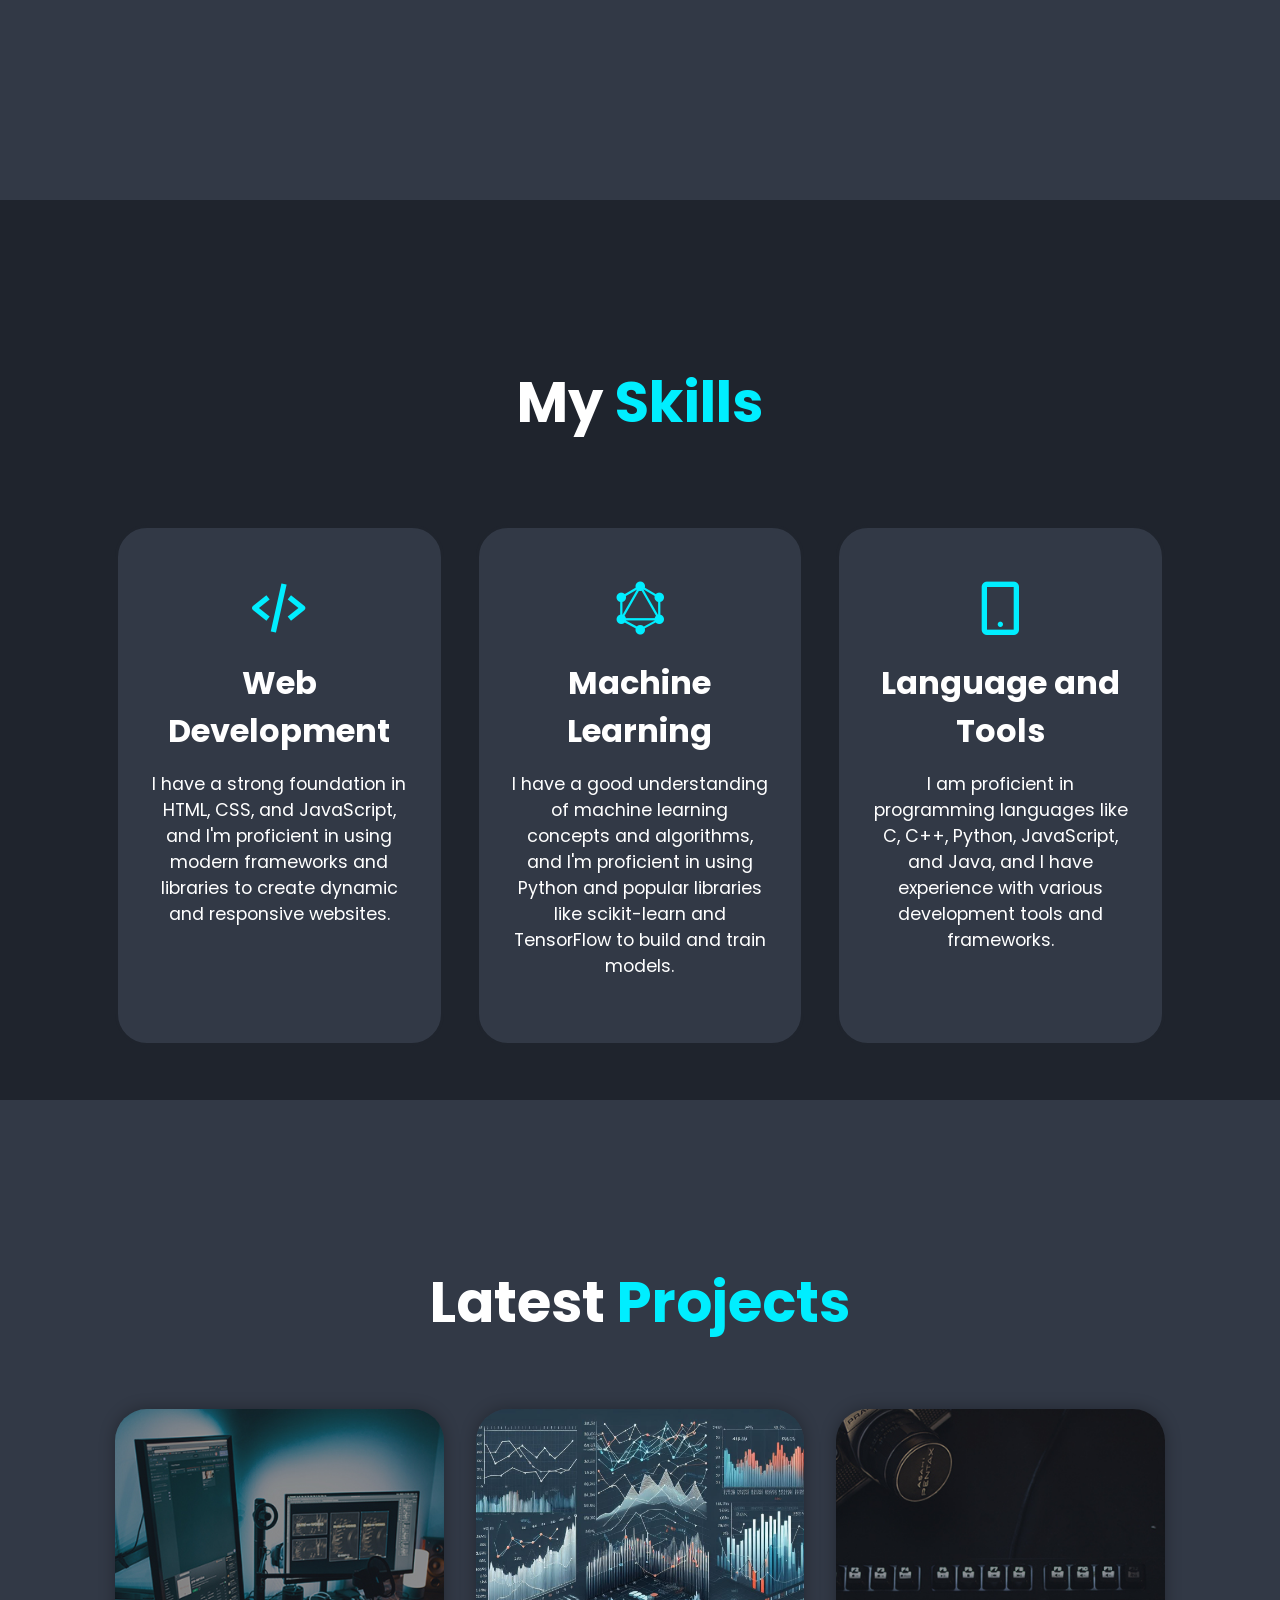
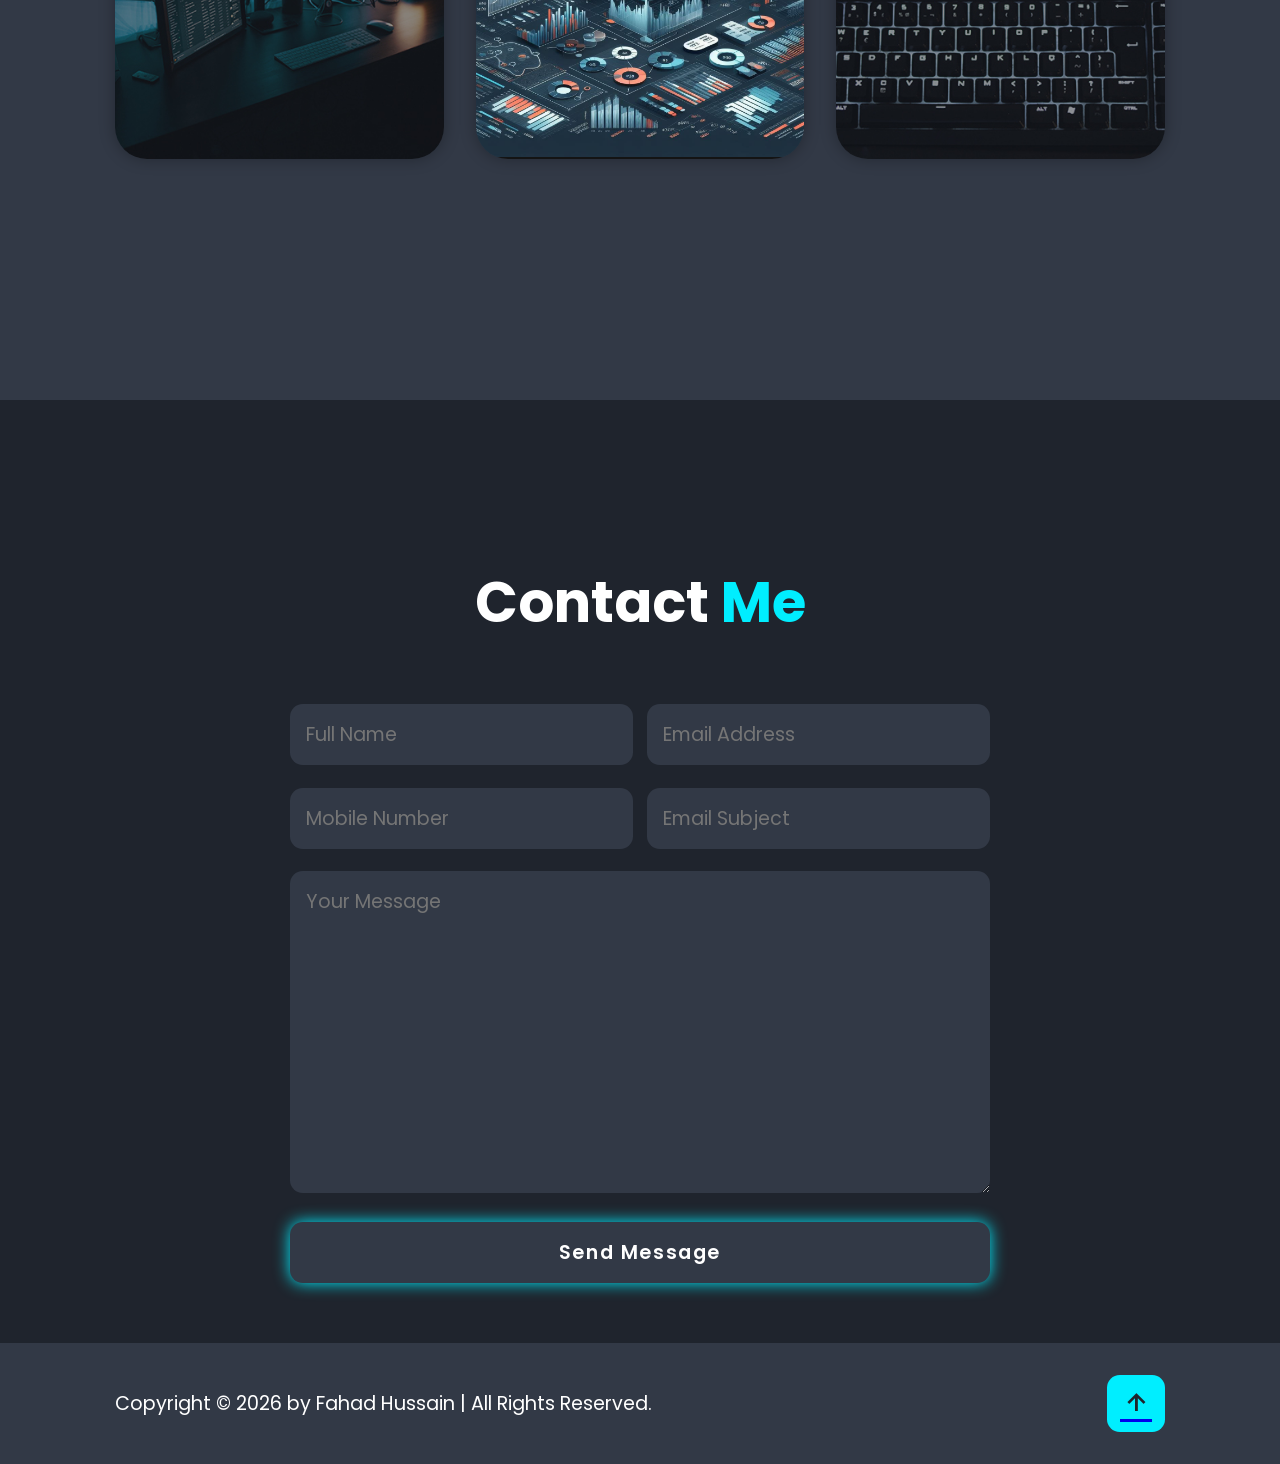
==== commit f0aaee06: "Fixed linkedin link" ====
--- a/portfolio2.0/index.html
+++ b/portfolio2.0/index.html
@@ -32,7 +32,7 @@
         A sophomore Computer Science and Engineering student at GGSIPU, New Delhi.      </p>
       <div class="social-media">
         <a href="mailto:01amfahad@gmail.com"><i class="bx bxs-envelope"></i></a>
-        <a href="https://www.linkedin.com/in/fahad-hussain-039321322"><i class="bx bxl-linkedin"></i></a>
+        <a href="https://www.linkedin.com/in/fahadenough"><i class="bx bxl-linkedin"></i></a>
         <a href="https://github.com/YoursTruly-02"><i class="bx bxl-github"></i></a>
         <!-- <a href="#"><i class="bx bxl-facebook"></i></a> -->
       </div>
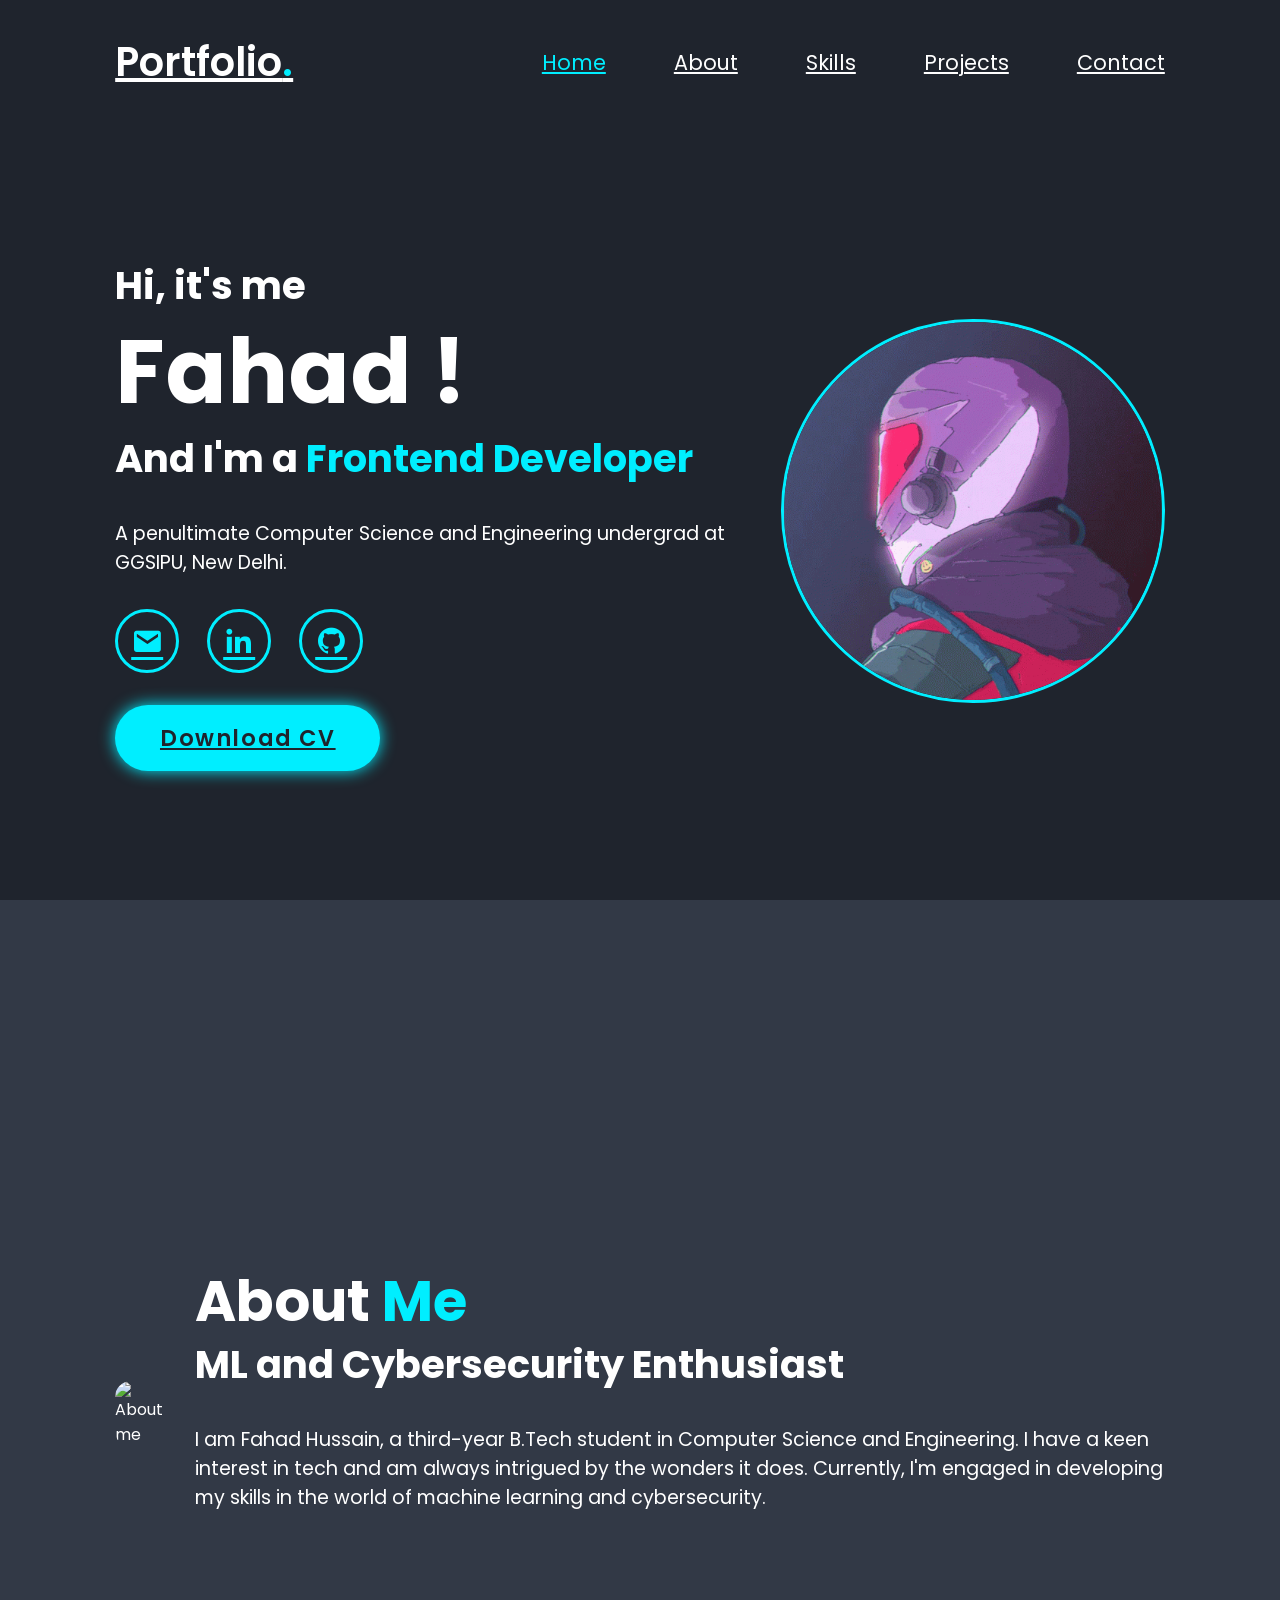
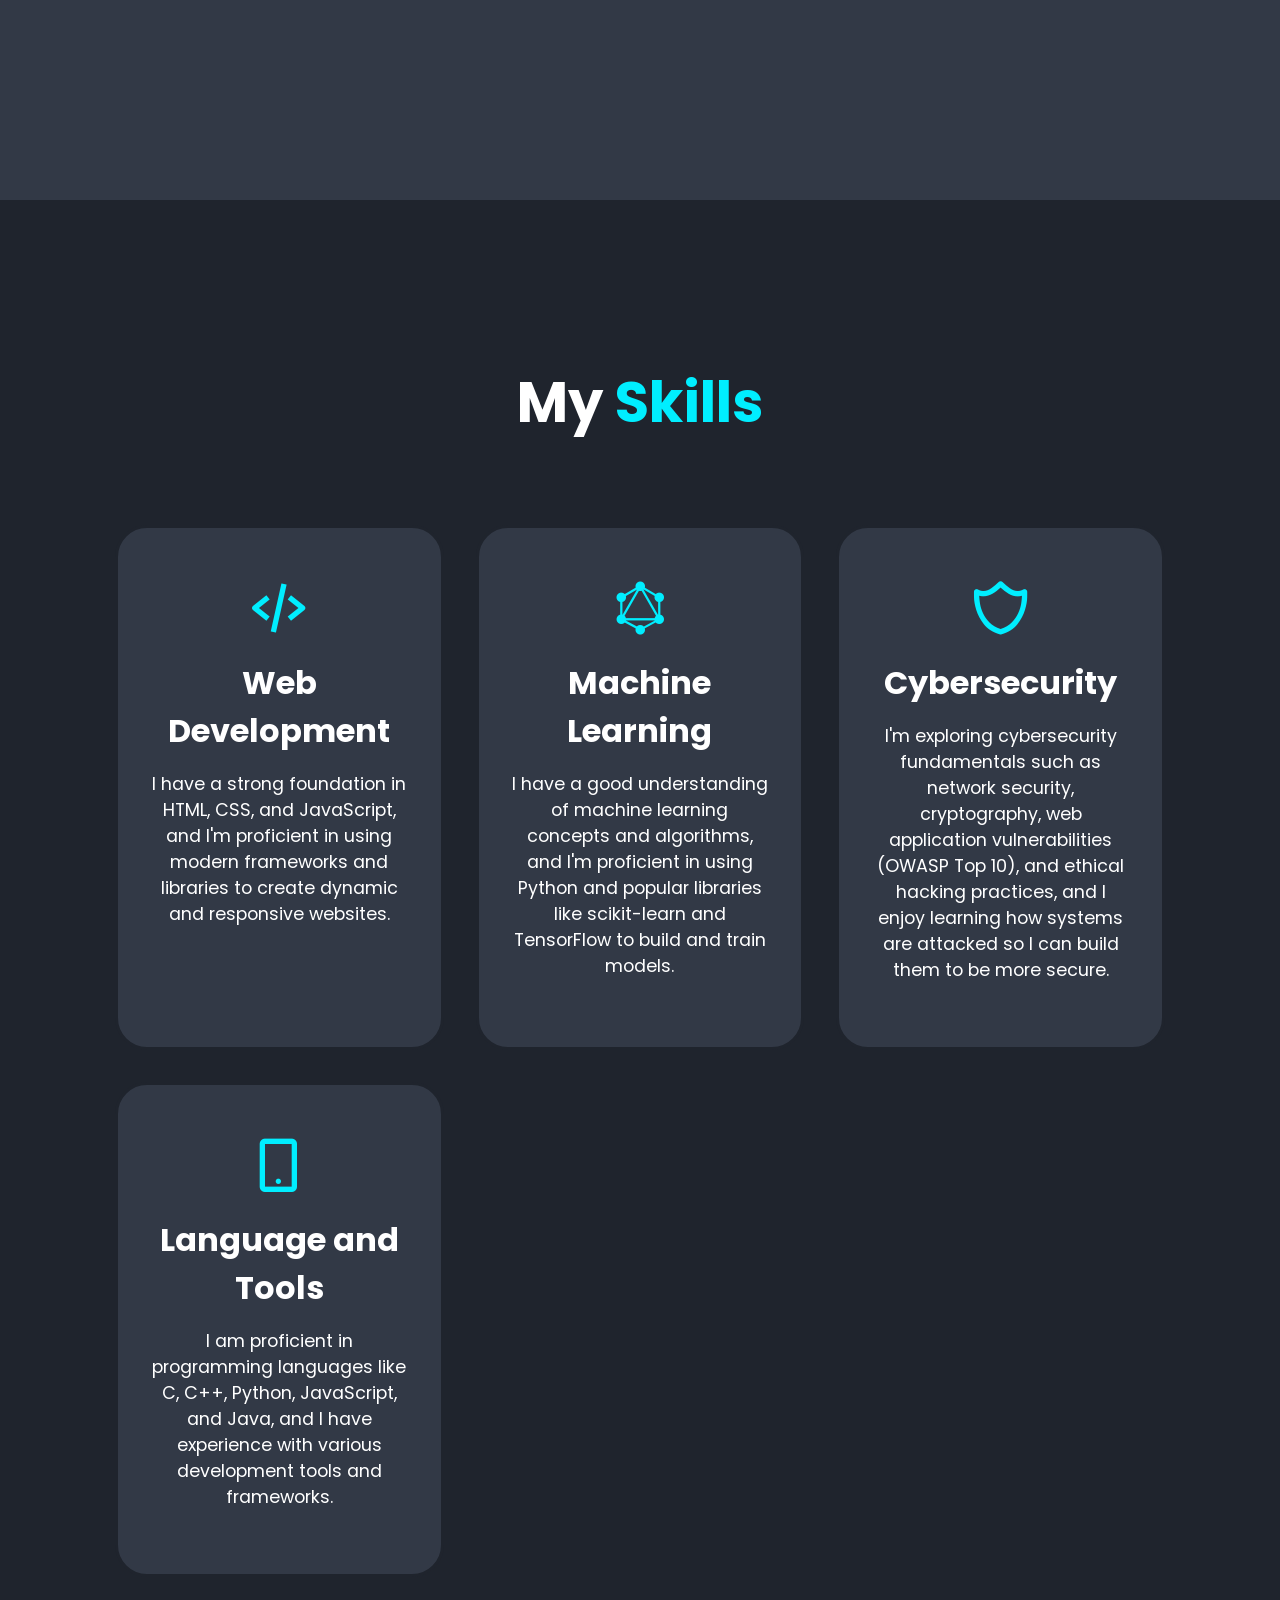
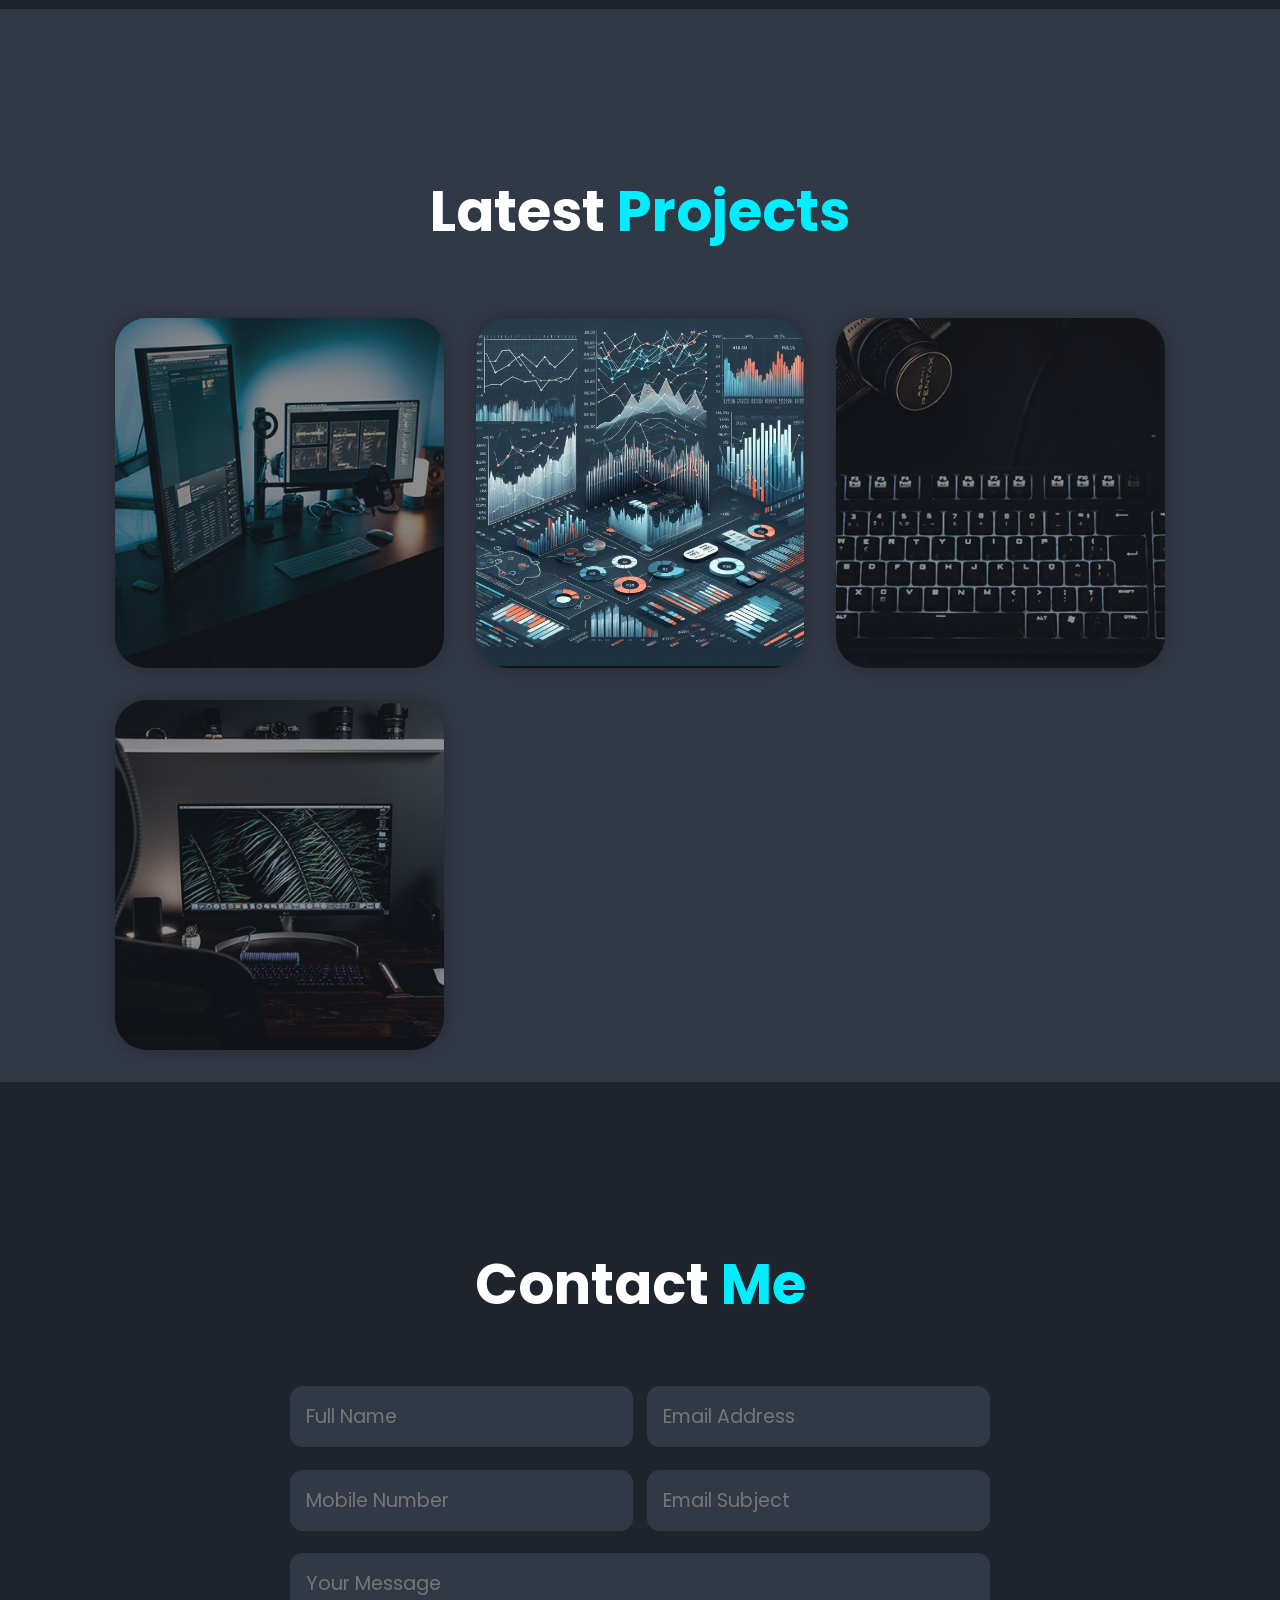
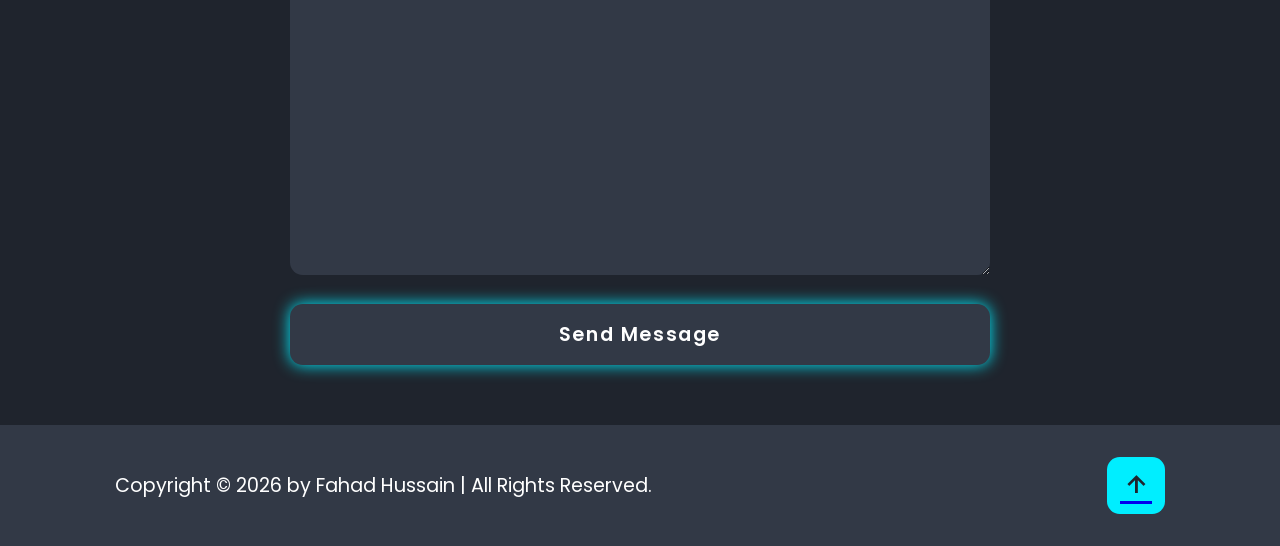
==== commit f45409a8: "Revise portfolio content and update project links Updated personal details and project descriptions " ====
--- a/portfolio2.0/index.html
+++ b/portfolio2.0/index.html
@@ -29,14 +29,14 @@
       <h1>Fahad !</h1>
       <h3>And I'm a <span class="multiple-text">Frontend Developer</span></h3>
       <p>
-        A sophomore Computer Science and Engineering student at GGSIPU, New Delhi.      </p>
+        A penultimate Computer Science and Engineering undergrad at GGSIPU, New Delhi.      </p>
       <div class="social-media">
         <a href="mailto:01amfahad@gmail.com"><i class="bx bxs-envelope"></i></a>
         <a href="https://www.linkedin.com/in/fahadenough"><i class="bx bxl-linkedin"></i></a>
         <a href="https://github.com/YoursTruly-02"><i class="bx bxl-github"></i></a>
         <!-- <a href="#"><i class="bx bxl-facebook"></i></a> -->
       </div>
-      <a href="cv ccv ccv cv" class="btn">Download CV</a>
+      <a href="https://www.linkedin.com/in/fahadenough" class="btn">Download CV</a>
     </div>
 
     <div class="home-img">
@@ -51,9 +51,9 @@
 
     <div class="about-content">
       <h2 class="heading">About <span>Me</span></h2>
-      <h3>ML Enthusiast</h3>
+      <h3>ML and Cybersecurity Enthusiast</h3>
       <p>
-        I am Fahad Hussain, a second-year B.Tech student in Computer Science and Engineering. I have a keen interest in tech and am always intrigued by the wonders it does. Currently, I'm engaged in developing my skills in the world of machine learning.      </p>
+        I am Fahad Hussain, a third-year B.Tech student in Computer Science and Engineering. I have a keen interest in tech and am always intrigued by the wonders it does. Currently, I'm engaged in developing my skills in the world of machine learning and cybersecurity.      </p>
       <!-- <a href="#" class="btn">Read More</a> -->
     </div>
   </section>
@@ -77,6 +77,14 @@
           I have a good understanding of machine learning concepts and algorithms, and I'm proficient in using Python and popular libraries like scikit-learn and TensorFlow to build and train models.
         </p>
         <!-- <a href="#" class="btn">Read More</a> -->
+      </div>
+
+      <div class="skills-box">
+        <i class="bx bx-shield-alt-2"></i>
+        <h3>Cybersecurity</h3>
+        <p>
+          I'm exploring cybersecurity fundamentals such as network security, cryptography, web application vulnerabilities (OWASP Top 10), and ethical hacking practices, and I enjoy learning how systems are attacked so I can build them to be more secure.
+        </p>
       </div>
 
       <div class="skills-box">
@@ -108,20 +116,31 @@
         <div class="portfolio-layer">
           <h4>House Price Prediction Model</h4>
           <p>ML model for predicting house prices based on various features.</p>
-          <a href="#"><i class="bx bx-link-external"></i></a>
+          <a href="https://bengaluruhouseprediction.streamlit.app/?"><i class="bx bx-link-external"></i></a>
         </div>
       </div>
 
       <div class="portfolio-box">
         <img src="portfolio5.jpg" alt="Project 3" />
         <div class="portfolio-layer">
-          <h4>Coming Soon...</h4>
-          <p>Nothing's available yet.</p>
+          <h4>Phishing and Spam Detection</h4>
+          <p>ML model for detecting phishing and spam messages.</p>
+          <a href="https://gospamdetector.streamlit.app/?"><i class="bx bx-link-external"></i></a>
+        </div>
+      </div>
+
+      <div class="portfolio-box">
+        <img src="portfolio4.jpg" alt="Project 4" />
+        <div class="portfolio-layer">
+          <h4>Robust Phishing and homoglyph detection</h4>
+          <p>ML model for detecting robust phishing and homoglyph attacks.</p>
           <a href="#"><i class="bx bx-link-external"></i></a>
         </div>
       </div>
+    </div>
 
-      <!-- <div class="portfolio-box">
+
+          <!-- <div class="portfolio-box">
         <img src="portfolio4.jpg" alt="Project 4" />
         <div class="portfolio-layer">
           <h4>Coming Soon...</h4>
--- a/portfolio2.0/style.css
+++ b/portfolio2.0/style.css
@@ -193,7 +193,7 @@
 
 .skills-container {
   display: grid;
-  grid-template-columns: repeat(3, minmax(0, 1fr));
+  grid-template-columns: repeat(auto-fit, minmax(250px, 1fr));
   gap: 2rem;
 }
 
@@ -240,7 +240,7 @@
 
 .portfolio-container {
   display: grid;
-  grid-template-columns: repeat(auto-fit, minmax(0, 1fr)); /* //0 to 300px */
+  grid-template-columns: repeat(auto-fill, minmax(280px, 1fr));
   gap: 2rem;
 }
 
@@ -435,21 +435,15 @@
   .about-img img {
     width: 70vw;
   }
-  .skills-container {
-    grid-template-columns: repeat(1, minmax(0, 1fr));
-  }
-  .portfolio-container {
-    grid-template-columns: repeat(2, minmax(0, 1fr));
-  }
+
+
 }
 
 @media (max-width: 480px) {
   .home-content h1 {
     font-size: 2.8rem;
   }
-  .portfolio-container {
-    grid-template-columns: 1fr;
-  }
+  
   .contact form .input-box input {
     width: 100%;
   }
